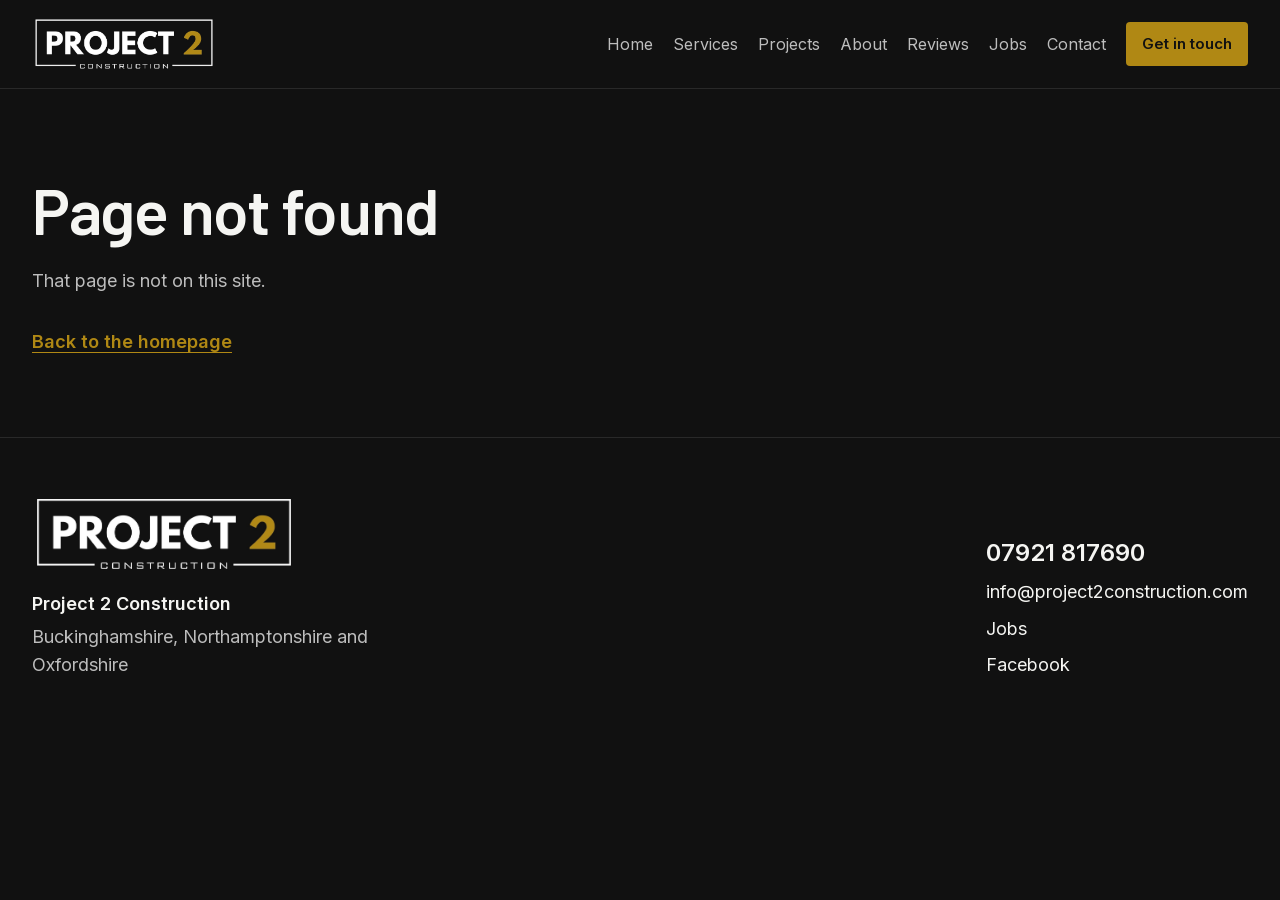
==== 404/index.html @ 6073e3bf "Project 2 Construction site" ====
<!DOCTYPE html><!--a7leS5UdLLlXq19FZs01L--><html lang="en-GB"><head><meta charSet="utf-8"/><meta name="viewport" content="width=device-width, initial-scale=1"/><link rel="preload" href="/_next/static/media/60c9b95e8d9e49be-s.p.woff2" as="font" crossorigin="" type="font/woff2"/><link rel="preload" href="/_next/static/media/6ad0344ed98ac2e9-s.p.woff2" as="font" crossorigin="" type="font/woff2"/><link rel="preload" href="/_next/static/media/e4af272ccee01ff0-s.p.woff2" as="font" crossorigin="" type="font/woff2"/><link rel="preload" as="image" href="/brand/logo-dark.jpg"/><link rel="stylesheet" href="/_next/static/css/96a11551d4cfe5c2.css" data-precedence="next"/><link rel="preload" as="script" fetchPriority="low" href="/_next/static/chunks/webpack-b774d6c717a9c587.js"/><script src="/_next/static/chunks/4bd1b696-c023c6e3521b1417.js" async=""></script><script src="/_next/static/chunks/255-2aa030c9ba2867e3.js" async=""></script><script src="/_next/static/chunks/main-app-24a0769ad9c6a9f4.js" async=""></script><script src="/_next/static/chunks/619-ba102abea3e3d0e4.js" async=""></script><script src="/_next/static/chunks/app/layout-05be1fbe1b1ef9fb.js" async=""></script><script src="/_next/static/chunks/app/page-0cb8faa4096daa12.js" async=""></script><meta name="robots" content="noindex"/><meta name="next-size-adjust" content=""/><meta name="theme-color" content="#111111"/><title>New builds, extensions and renovations | Project 2 Construction</title><meta name="description" content="Led by James and Tom, Project 2 Construction builds extensions, renovations and new builds for homeowners and commercial clients across Buckinghamshire, Northamptonshire and Oxfordshire."/><meta property="og:title" content="Project 2 Construction"/><meta property="og:description" content="Residential and commercial building work across Buckinghamshire, Northamptonshire and Oxfordshire."/><meta property="og:url" content="https://project2construction.com/"/><meta property="og:site_name" content="Project 2 Construction"/><meta property="og:locale" content="en_GB"/><meta property="og:image" content="https://project2construction.com/images/hero-stone-cottage.jpg"/><meta property="og:image:alt" content="Stone cottage with scaffolding at the front, white sash windows and a tiled roof."/><meta property="og:type" content="website"/><meta name="twitter:card" content="summary_large_image"/><meta name="twitter:title" content="Project 2 Construction"/><meta name="twitter:description" content="Residential and commercial building work across Buckinghamshire, Northamptonshire and Oxfordshire."/><meta name="twitter:image" content="https://project2construction.com/images/hero-stone-cottage.jpg"/><meta name="twitter:image:alt" content="Stone cottage with scaffolding at the front, white sash windows and a tiled roof."/><link rel="icon" href="/brand/logo-dark.jpg"/><script src="/_next/static/chunks/polyfills-42372ed130431b0a.js" noModule=""></script></head><body class="__variable_80b140 __variable_879338 antialiased"><div hidden=""><!--$--><!--/$--></div><a href="#content" class="sr-only focus:not-sr-only focus:absolute focus:left-4 focus:top-4 focus:z-[70] focus:bg-paper focus:px-4 focus:py-2 focus:text-canvas">Skip to content</a><header class="fixed inset-x-0 top-0 z-50 border-b border-white/10 bg-canvas"><div class="mx-auto flex h-[5rem] max-w-[1440px] md:h-[5.5rem] items-center justify-between gap-4 px-5 md:px-8"><a class="shrink-0" href="/"><img src="/brand/logo-dark.jpg" alt="Project 2 Construction" width="1278" height="388" class="h-12 w-auto md:h-14"/></a><nav class="hidden items-center gap-5 lg:flex" aria-label="Main"><a class="text-base text-muted hover:text-paper" href="/">Home</a><a class="text-base text-muted hover:text-paper" href="/services/">Services</a><a class="text-base text-muted hover:text-paper" href="/projects/">Projects</a><a class="text-base text-muted hover:text-paper" href="/about/">About</a><a class="text-base text-muted hover:text-paper" href="/reviews/">Reviews</a><a class="text-base text-muted hover:text-paper" href="/jobs/">Jobs</a><a class="text-base text-muted hover:text-paper" href="/contact/">Contact</a><a class="inline-flex min-h-11 items-center rounded-[4px] bg-gold px-4 text-[15px] font-semibold text-canvas hover:bg-[#c49a16]" href="/contact/">Get in touch</a></nav><button type="button" class="inline-flex min-h-11 items-center gap-2 rounded-[4px] border border-white/15 px-3 text-base font-semibold text-paper lg:hidden" aria-expanded="false" aria-controls="_R_5b_"><svg width="18" height="18" viewBox="0 0 18 18" aria-hidden="true"><path d="M3 5h12M3 9h12M3 13h12" stroke="currentColor" stroke-width="1.6"></path></svg>Menu</button></div></header><main id="content"><article class="mx-auto w-full max-w-[1440px] px-5 pb-20 pt-36 md:px-8 md:pt-44"><h1 class="font-display text-[clamp(36px,5vw,64px)] text-paper">Page not found</h1><p class="mt-6 max-w-[40ch] text-[18px] leading-[1.6] text-muted">That page is not on this site.</p><p class="mt-8"><a class="font-semibold text-gold underline underline-offset-4" href="/">Back to the homepage</a></p></article><!--$--><!--/$--></main><footer class="border-t border-white/10 bg-canvas px-5 py-14 md:px-8"><div class="mx-auto flex max-w-[1440px] flex-col gap-10 md:flex-row md:items-end md:justify-between"><div><img src="/brand/logo-dark.jpg" alt="" width="1278" height="388" class="h-16 w-auto md:h-20"/><p class="mt-4 font-semibold text-paper">Project 2 Construction</p><p class="mt-1 max-w-[36ch] text-muted">Buckinghamshire, Northamptonshire and Oxfordshire</p></div><ul class="space-y-2"><li><a href="tel:+447921817690" class="text-2xl font-semibold text-paper hover:text-gold">07921 817690</a></li><li><a href="mailto:info@project2construction.com" class="text-paper hover:text-gold">info@project2construction.com</a></li><li><a class="text-paper hover:text-gold" href="/jobs/">Jobs</a></li><li><a href="https://www.facebook.com/share/1CSErFWpfr/?mibextid=wwXIfr" class="text-paper hover:text-gold" target="_blank" rel="noreferrer">Facebook</a></li></ul></div></footer><script src="/_next/static/chunks/webpack-b774d6c717a9c587.js" id="_R_" async=""></script><script>(self.__next_f=self.__next_f||[]).push([0])</script><script>self.__next_f.push([1,"1:\"$Sreact.fragment\"\n2:I[6339,[\"619\",\"static/chunks/619-ba102abea3e3d0e4.js\",\"177\",\"static/chunks/app/layout-05be1fbe1b1ef9fb.js\"],\"Header\"]\n3:I[9766,[],\"\"]\n4:I[8924,[],\"\"]\n5:I[2619,[\"619\",\"static/chunks/619-ba102abea3e3d0e4.js\",\"974\",\"static/chunks/app/page-0cb8faa4096daa12.js\"],\"\"]\n6:I[4431,[],\"OutletBoundary\"]\n8:I[5278,[],\"AsyncMetadataOutlet\"]\na:I[4431,[],\"ViewportBoundary\"]\nc:I[4431,[],\"MetadataBoundary\"]\nd:\"$Sreact.suspense\"\nf:I[7150,[],\"\"]\n:HL[\"/_next/static/media/60c9b95e8d9e49be-s.p.woff2\",\"font\",{\"crossOrigin\":\"\",\"type\":\"font/woff2\"}]\n:HL[\"/_next/static/media/6ad0344ed98ac2e9-s.p.woff2\",\"font\",{\"crossOrigin\":\"\",\"type\":\"font/woff2\"}]\n:HL[\"/_next/static/media/e4af272ccee01ff0-s.p.woff2\",\"font\",{\"crossOrigin\":\"\",\"type\":\"font/woff2\"}]\n:HL[\"/_next/static/css/96a11551d4cfe5c2.css\",\"style\"]\n"])</script><script>self.__next_f.push([1,"0:{\"P\":null,\"b\":\"a7leS5UdLLlXq19FZs01L\",\"p\":\"\",\"c\":[\"\",\"_not-found\",\"\"],\"i\":false,\"f\":[[[\"\",{\"children\":[\"/_not-found\",{\"children\":[\"__PAGE__\",{}]}]},\"$undefined\",\"$undefined\",true],[\"\",[\"$\",\"$1\",\"c\",{\"children\":[[[\"$\",\"link\",\"0\",{\"rel\":\"stylesheet\",\"href\":\"/_next/static/css/96a11551d4cfe5c2.css\",\"precedence\":\"next\",\"crossOrigin\":\"$undefined\",\"nonce\":\"$undefined\"}]],[\"$\",\"html\",null,{\"lang\":\"en-GB\",\"children\":[\"$\",\"body\",null,{\"className\":\"__variable_80b140 __variable_879338 antialiased\",\"children\":[[\"$\",\"a\",null,{\"href\":\"#content\",\"className\":\"sr-only focus:not-sr-only focus:absolute focus:left-4 focus:top-4 focus:z-[70] focus:bg-paper focus:px-4 focus:py-2 focus:text-canvas\",\"children\":\"Skip to content\"}],[\"$\",\"$L2\",null,{}],[\"$\",\"main\",null,{\"id\":\"content\",\"children\":[\"$\",\"$L3\",null,{\"parallelRouterKey\":\"children\",\"error\":\"$undefined\",\"errorStyles\":\"$undefined\",\"errorScripts\":\"$undefined\",\"template\":[\"$\",\"$L4\",null,{}],\"templateStyles\":\"$undefined\",\"templateScripts\":\"$undefined\",\"notFound\":[[\"$\",\"article\",null,{\"className\":\"mx-auto w-full max-w-[1440px] px-5 pb-20 pt-36 md:px-8 md:pt-44\",\"children\":[[\"$\",\"h1\",null,{\"className\":\"font-display text-[clamp(36px,5vw,64px)] text-paper\",\"children\":\"Page not found\"}],[\"$\",\"p\",null,{\"className\":\"mt-6 max-w-[40ch] text-[18px] leading-[1.6] text-muted\",\"children\":\"That page is not on this site.\"}],[\"$\",\"p\",null,{\"className\":\"mt-8\",\"children\":[\"$\",\"$L5\",null,{\"href\":\"/\",\"className\":\"font-semibold text-gold underline underline-offset-4\",\"children\":\"Back to the homepage\"}]}]]}],[]],\"forbidden\":\"$undefined\",\"unauthorized\":\"$undefined\"}]}],[\"$\",\"footer\",null,{\"className\":\"border-t border-white/10 bg-canvas px-5 py-14 md:px-8\",\"children\":[\"$\",\"div\",null,{\"className\":\"mx-auto flex max-w-[1440px] flex-col gap-10 md:flex-row md:items-end md:justify-between\",\"children\":[[\"$\",\"div\",null,{\"children\":[[\"$\",\"img\",null,{\"src\":\"/brand/logo-dark.jpg\",\"alt\":\"\",\"width\":1278,\"height\":388,\"className\":\"h-16 w-auto md:h-20\"}],[\"$\",\"p\",null,{\"className\":\"mt-4 font-semibold text-paper\",\"children\":\"Project 2 Construction\"}],[\"$\",\"p\",null,{\"className\":\"mt-1 max-w-[36ch] text-muted\",\"children\":\"Buckinghamshire, Northamptonshire and Oxfordshire\"}]]}],[\"$\",\"ul\",null,{\"className\":\"space-y-2\",\"children\":[[\"$\",\"li\",null,{\"children\":[\"$\",\"a\",null,{\"href\":\"tel:+447921817690\",\"className\":\"text-2xl font-semibold text-paper hover:text-gold\",\"children\":\"07921 817690\"}]}],[\"$\",\"li\",null,{\"children\":[\"$\",\"a\",null,{\"href\":\"mailto:info@project2construction.com\",\"className\":\"text-paper hover:text-gold\",\"children\":\"info@project2construction.com\"}]}],[\"$\",\"li\",null,{\"children\":[\"$\",\"$L5\",null,{\"href\":\"/jobs\",\"className\":\"text-paper hover:text-gold\",\"children\":\"Jobs\"}]}],[\"$\",\"li\",null,{\"children\":[\"$\",\"a\",null,{\"href\":\"https://www.facebook.com/share/1CSErFWpfr/?mibextid=wwXIfr\",\"className\":\"text-paper hover:text-gold\",\"target\":\"_blank\",\"rel\":\"noreferrer\",\"children\":\"Facebook\"}]}]]}]]}]}]]}]}]]}],{\"children\":[\"/_not-found\",[\"$\",\"$1\",\"c\",{\"children\":[null,[\"$\",\"$L3\",null,{\"parallelRouterKey\":\"children\",\"error\":\"$undefined\",\"errorStyles\":\"$undefined\",\"errorScripts\":\"$undefined\",\"template\":[\"$\",\"$L4\",null,{}],\"templateStyles\":\"$undefined\",\"templateScripts\":\"$undefined\",\"notFound\":\"$undefined\",\"forbidden\":\"$undefined\",\"unauthorized\":\"$undefined\"}]]}],{\"children\":[\"__PAGE__\",[\"$\",\"$1\",\"c\",{\"children\":[[\"$\",\"article\",null,{\"className\":\"mx-auto w-full max-w-[1440px] px-5 pb-20 pt-36 md:px-8 md:pt-44\",\"children\":[[\"$\",\"h1\",null,{\"className\":\"font-display text-[clamp(36px,5vw,64px)] text-paper\",\"children\":\"Page not found\"}],[\"$\",\"p\",null,{\"className\":\"mt-6 max-w-[40ch] text-[18px] leading-[1.6] text-muted\",\"children\":\"That page is not on this site.\"}],[\"$\",\"p\",null,{\"className\":\"mt-8\",\"children\":[\"$\",\"$L5\",null,{\"href\":\"/\",\"className\":\"font-semibold text-gold underline underline-offset-4\",\"children\":\"Back to the homepage\"}]}]]}],null,[\"$\",\"$L6\",null,{\"children\":[\"$L7\",[\"$\",\"$L8\",null,{\"promise\":\"$@9\"}]]}]]}],{},null,false]},null,false]},null,false],[\"$\",\"$1\",\"h\",{\"children\":[[\"$\",\"meta\",null,{\"name\":\"robots\",\"content\":\"noindex\"}],[[\"$\",\"$La\",null,{\"children\":\"$Lb\"}],[\"$\",\"meta\",null,{\"name\":\"next-size-adjust\",\"content\":\"\"}]],[\"$\",\"$Lc\",null,{\"children\":[\"$\",\"div\",null,{\"hidden\":true,\"children\":[\"$\",\"$d\",null,{\"fallback\":null,\"children\":\"$Le\"}]}]}]]}],false]],\"m\":\"$undefined\",\"G\":[\"$f\",[]],\"s\":false,\"S\":true}\n"])</script><script>self.__next_f.push([1,"b:[[\"$\",\"meta\",\"0\",{\"charSet\":\"utf-8\"}],[\"$\",\"meta\",\"1\",{\"name\":\"viewport\",\"content\":\"width=device-width, initial-scale=1\"}],[\"$\",\"meta\",\"2\",{\"name\":\"theme-color\",\"content\":\"#111111\"}]]\n7:null\n"])</script><script>self.__next_f.push([1,"10:I[622,[],\"IconMark\"]\n"])</script><script>self.__next_f.push([1,"9:{\"metadata\":[[\"$\",\"title\",\"0\",{\"children\":\"New builds, extensions and renovations | Project 2 Construction\"}],[\"$\",\"meta\",\"1\",{\"name\":\"description\",\"content\":\"Led by James and Tom, Project 2 Construction builds extensions, renovations and new builds for homeowners and commercial clients across Buckinghamshire, Northamptonshire and Oxfordshire.\"}],[\"$\",\"meta\",\"2\",{\"property\":\"og:title\",\"content\":\"Project 2 Construction\"}],[\"$\",\"meta\",\"3\",{\"property\":\"og:description\",\"content\":\"Residential and commercial building work across Buckinghamshire, Northamptonshire and Oxfordshire.\"}],[\"$\",\"meta\",\"4\",{\"property\":\"og:url\",\"content\":\"https://project2construction.com/\"}],[\"$\",\"meta\",\"5\",{\"property\":\"og:site_name\",\"content\":\"Project 2 Construction\"}],[\"$\",\"meta\",\"6\",{\"property\":\"og:locale\",\"content\":\"en_GB\"}],[\"$\",\"meta\",\"7\",{\"property\":\"og:image\",\"content\":\"https://project2construction.com/images/hero-stone-cottage.jpg\"}],[\"$\",\"meta\",\"8\",{\"property\":\"og:image:alt\",\"content\":\"Stone cottage with scaffolding at the front, white sash windows and a tiled roof.\"}],[\"$\",\"meta\",\"9\",{\"property\":\"og:type\",\"content\":\"website\"}],[\"$\",\"meta\",\"10\",{\"name\":\"twitter:card\",\"content\":\"summary_large_image\"}],[\"$\",\"meta\",\"11\",{\"name\":\"twitter:title\",\"content\":\"Project 2 Construction\"}],[\"$\",\"meta\",\"12\",{\"name\":\"twitter:description\",\"content\":\"Residential and commercial building work across Buckinghamshire, Northamptonshire and Oxfordshire.\"}],[\"$\",\"meta\",\"13\",{\"name\":\"twitter:image\",\"content\":\"https://project2construction.com/images/hero-stone-cottage.jpg\"}],[\"$\",\"meta\",\"14\",{\"name\":\"twitter:image:alt\",\"content\":\"Stone cottage with scaffolding at the front, white sash windows and a tiled roof.\"}],[\"$\",\"link\",\"15\",{\"rel\":\"icon\",\"href\":\"/brand/logo-dark.jpg\"}],[\"$\",\"$L10\",\"16\",{}]],\"error\":null,\"digest\":\"$undefined\"}\n"])</script><script>self.__next_f.push([1,"e:\"$9:metadata\"\n"])</script></body></html>
---- _next/static/css/96a11551d4cfe5c2.css ----
@font-face{font-family:Inter;font-style:normal;font-weight:400;font-display:swap;src:url(/_next/static/media/ba9851c3c22cd980-s.woff2) format("woff2");unicode-range:u+0460-052f,u+1c80-1c8a,u+20b4,u+2de0-2dff,u+a640-a69f,u+fe2e-fe2f}@font-face{font-family:Inter;font-style:normal;font-weight:400;font-display:swap;src:url(/_next/static/media/21350d82a1f187e9-s.woff2) format("woff2");unicode-range:u+0301,u+0400-045f,u+0490-0491,u+04b0-04b1,u+2116}@font-face{font-family:Inter;font-style:normal;font-weight:400;font-display:swap;src:url(/_next/static/media/c5fe6dc8356a8c31-s.woff2) format("woff2");unicode-range:u+1f??}@font-face{font-family:Inter;font-style:normal;font-weight:400;font-display:swap;src:url(/_next/static/media/19cfc7226ec3afaa-s.woff2) format("woff2");unicode-range:u+0370-0377,u+037a-037f,u+0384-038a,u+038c,u+038e-03a1,u+03a3-03ff}@font-face{font-family:Inter;font-style:normal;font-weight:400;font-display:swap;src:url(/_next/static/media/df0a9ae256c0569c-s.woff2) format("woff2");unicode-range:u+0102-0103,u+0110-0111,u+0128-0129,u+0168-0169,u+01a0-01a1,u+01af-01b0,u+0300-0301,u+0303-0304,u+0308-0309,u+0323,u+0329,u+1ea0-1ef9,u+20ab}@font-face{font-family:Inter;font-style:normal;font-weight:400;font-display:swap;src:url(/_next/static/media/8e9860b6e62d6359-s.woff2) format("woff2");unicode-range:u+0100-02ba,u+02bd-02c5,u+02c7-02cc,u+02ce-02d7,u+02dd-02ff,u+0304,u+0308,u+0329,u+1d00-1dbf,u+1e00-1e9f,u+1ef2-1eff,u+2020,u+20a0-20ab,u+20ad-20c4,u+2113,u+2c60-2c7f,u+a720-a7ff}@font-face{font-family:Inter;font-style:normal;font-weight:400;font-display:swap;src:url(/_next/static/media/e4af272ccee01ff0-s.p.woff2) format("woff2");unicode-range:u+00??,u+0131,u+0152-0153,u+02bb-02bc,u+02c6,u+02da,u+02dc,u+0304,u+0308,u+0329,u+2000-206f,u+20ac,u+2122,u+2191,u+2193,u+2212,u+2215,u+feff,u+fffd}@font-face{font-family:Inter;font-style:normal;font-weight:600;font-display:swap;src:url(/_next/static/media/ba9851c3c22cd980-s.woff2) format("woff2");unicode-range:u+0460-052f,u+1c80-1c8a,u+20b4,u+2de0-2dff,u+a640-a69f,u+fe2e-fe2f}@font-face{font-family:Inter;font-style:normal;font-weight:600;font-display:swap;src:url(/_next/static/media/21350d82a1f187e9-s.woff2) format("woff2");unicode-range:u+0301,u+0400-045f,u+0490-0491,u+04b0-04b1,u+2116}@font-face{font-family:Inter;font-style:normal;font-weight:600;font-display:swap;src:url(/_next/static/media/c5fe6dc8356a8c31-s.woff2) format("woff2");unicode-range:u+1f??}@font-face{font-family:Inter;font-style:normal;font-weight:600;font-display:swap;src:url(/_next/static/media/19cfc7226ec3afaa-s.woff2) format("woff2");unicode-range:u+0370-0377,u+037a-037f,u+0384-038a,u+038c,u+038e-03a1,u+03a3-03ff}@font-face{font-family:Inter;font-style:normal;font-weight:600;font-display:swap;src:url(/_next/static/media/df0a9ae256c0569c-s.woff2) format("woff2");unicode-range:u+0102-0103,u+0110-0111,u+0128-0129,u+0168-0169,u+01a0-01a1,u+01af-01b0,u+0300-0301,u+0303-0304,u+0308-0309,u+0323,u+0329,u+1ea0-1ef9,u+20ab}@font-face{font-family:Inter;font-style:normal;font-weight:600;font-display:swap;src:url(/_next/static/media/8e9860b6e62d6359-s.woff2) format("woff2");unicode-range:u+0100-02ba,u+02bd-02c5,u+02c7-02cc,u+02ce-02d7,u+02dd-02ff,u+0304,u+0308,u+0329,u+1d00-1dbf,u+1e00-1e9f,u+1ef2-1eff,u+2020,u+20a0-20ab,u+20ad-20c4,u+2113,u+2c60-2c7f,u+a720-a7ff}@font-face{font-family:Inter;font-style:normal;font-weight:600;font-display:swap;src:url(/_next/static/media/e4af272ccee01ff0-s.p.woff2) format("woff2");unicode-range:u+00??,u+0131,u+0152-0153,u+02bb-02bc,u+02c6,u+02da,u+02dc,u+0304,u+0308,u+0329,u+2000-206f,u+20ac,u+2122,u+2191,u+2193,u+2212,u+2215,u+feff,u+fffd}@font-face{font-family:Inter;font-style:normal;font-weight:700;font-display:swap;src:url(/_next/static/media/ba9851c3c22cd980-s.woff2) format("woff2");unicode-range:u+0460-052f,u+1c80-1c8a,u+20b4,u+2de0-2dff,u+a640-a69f,u+fe2e-fe2f}@font-face{font-family:Inter;font-style:normal;font-weight:700;font-display:swap;src:url(/_next/static/media/21350d82a1f187e9-s.woff2) format("woff2");unicode-range:u+0301,u+0400-045f,u+0490-0491,u+04b0-04b1,u+2116}@font-face{font-family:Inter;font-style:normal;font-weight:700;font-display:swap;src:url(/_next/static/media/c5fe6dc8356a8c31-s.woff2) format("woff2");unicode-range:u+1f??}@font-face{font-family:Inter;font-style:normal;font-weight:700;font-display:swap;src:url(/_next/static/media/19cfc7226ec3afaa-s.woff2) format("woff2");unicode-range:u+0370-0377,u+037a-037f,u+0384-038a,u+038c,u+038e-03a1,u+03a3-03ff}@font-face{font-family:Inter;font-style:normal;font-weight:700;font-display:swap;src:url(/_next/static/media/df0a9ae256c0569c-s.woff2) format("woff2");unicode-range:u+0102-0103,u+0110-0111,u+0128-0129,u+0168-0169,u+01a0-01a1,u+01af-01b0,u+0300-0301,u+0303-0304,u+0308-0309,u+0323,u+0329,u+1ea0-1ef9,u+20ab}@font-face{font-family:Inter;font-style:normal;font-weight:700;font-display:swap;src:url(/_next/static/media/8e9860b6e62d6359-s.woff2) format("woff2");unicode-range:u+0100-02ba,u+02bd-02c5,u+02c7-02cc,u+02ce-02d7,u+02dd-02ff,u+0304,u+0308,u+0329,u+1d00-1dbf,u+1e00-1e9f,u+1ef2-1eff,u+2020,u+20a0-20ab,u+20ad-20c4,u+2113,u+2c60-2c7f,u+a720-a7ff}@font-face{font-family:Inter;font-style:normal;font-weight:700;font-display:swap;src:url(/_next/static/media/e4af272ccee01ff0-s.p.woff2) format("woff2");unicode-range:u+00??,u+0131,u+0152-0153,u+02bb-02bc,u+02c6,u+02da,u+02dc,u+0304,u+0308,u+0329,u+2000-206f,u+20ac,u+2122,u+2191,u+2193,u+2212,u+2215,u+feff,u+fffd}@font-face{font-family:Inter Fallback;src:local("Arial");ascent-override:90.44%;descent-override:22.52%;line-gap-override:0.00%;size-adjust:107.12%}.__className_80b140{font-family:Inter,Inter Fallback;font-style:normal}.__variable_80b140{--font-inter:"Inter","Inter Fallback"}@font-face{font-family:Barlow;font-style:normal;font-weight:600;font-display:swap;src:url(/_next/static/media/7816b93d847886e9-s.woff2) format("woff2");unicode-range:u+0102-0103,u+0110-0111,u+0128-0129,u+0168-0169,u+01a0-01a1,u+01af-01b0,u+0300-0301,u+0303-0304,u+0308-0309,u+0323,u+0329,u+1ea0-1ef9,u+20ab}@font-face{font-family:Barlow;font-style:normal;font-weight:600;font-display:swap;src:url(/_next/static/media/ea06843a6d8e9ab3-s.woff2) format("woff2");unicode-range:u+0100-02ba,u+02bd-02c5,u+02c7-02cc,u+02ce-02d7,u+02dd-02ff,u+0304,u+0308,u+0329,u+1d00-1dbf,u+1e00-1e9f,u+1ef2-1eff,u+2020,u+20a0-20ab,u+20ad-20c4,u+2113,u+2c60-2c7f,u+a720-a7ff}@font-face{font-family:Barlow;font-style:normal;font-weight:600;font-display:swap;src:url(/_next/static/media/60c9b95e8d9e49be-s.p.woff2) format("woff2");unicode-range:u+00??,u+0131,u+0152-0153,u+02bb-02bc,u+02c6,u+02da,u+02dc,u+0304,u+0308,u+0329,u+2000-206f,u+20ac,u+2122,u+2191,u+2193,u+2212,u+2215,u+feff,u+fffd}@font-face{font-family:Barlow;font-style:normal;font-weight:700;font-display:swap;src:url(/_next/static/media/1e6ec62843814326-s.woff2) format("woff2");unicode-range:u+0102-0103,u+0110-0111,u+0128-0129,u+0168-0169,u+01a0-01a1,u+01af-01b0,u+0300-0301,u+0303-0304,u+0308-0309,u+0323,u+0329,u+1ea0-1ef9,u+20ab}@font-face{font-family:Barlow;font-style:normal;font-weight:700;font-display:swap;src:url(/_next/static/media/a8bcd0492b5976ee-s.woff2) format("woff2");unicode-range:u+0100-02ba,u+02bd-02c5,u+02c7-02cc,u+02ce-02d7,u+02dd-02ff,u+0304,u+0308,u+0329,u+1d00-1dbf,u+1e00-1e9f,u+1ef2-1eff,u+2020,u+20a0-20ab,u+20ad-20c4,u+2113,u+2c60-2c7f,u+a720-a7ff}@font-face{font-family:Barlow;font-style:normal;font-weight:700;font-display:swap;src:url(/_next/static/media/6ad0344ed98ac2e9-s.p.woff2) format("woff2");unicode-range:u+00??,u+0131,u+0152-0153,u+02bb-02bc,u+02c6,u+02da,u+02dc,u+0304,u+0308,u+0329,u+2000-206f,u+20ac,u+2122,u+2191,u+2193,u+2212,u+2215,u+feff,u+fffd}@font-face{font-family:Barlow Fallback;src:local("Arial");ascent-override:103.43%;descent-override:20.69%;line-gap-override:0.00%;size-adjust:96.68%}.__className_879338{font-family:Barlow,Barlow Fallback;font-style:normal}.__variable_879338{--font-barlow:"Barlow","Barlow Fallback"}

/*! tailwindcss v4.3.3 | MIT License | https://tailwindcss.com */@layer properties{@supports (((-webkit-hyphens:none)) and (not (margin-trim:inline))) or ((-moz-orient:inline) and (not (color:rgb(from red r g b)))){*,::backdrop,:after,:before{--tw-space-y-reverse:0;--tw-border-style:solid;--tw-gradient-position:initial;--tw-gradient-from:#0000;--tw-gradient-via:#0000;--tw-gradient-to:#0000;--tw-gradient-stops:initial;--tw-gradient-via-stops:initial;--tw-gradient-from-position:0%;--tw-gradient-via-position:50%;--tw-gradient-to-position:100%;--tw-leading:initial;--tw-font-weight:initial;--tw-outline-style:solid}}}@layer theme{:host,:root{--font-mono:ui-monospace,SFMono-Regular,Menlo,Monaco,Consolas,"Liberation Mono","Courier New",monospace;--color-black:#000;--color-white:#fff;--spacing:.25rem;--container-5xl:64rem;--text-sm:.875rem;--text-sm--line-height:calc(1.25 / .875);--text-base:1rem;--text-base--line-height:calc(1.5 / 1);--text-2xl:1.5rem;--text-2xl--line-height:calc(2 / 1.5);--font-weight-semibold:600;--leading-relaxed:1.625;--default-font-family:var(--font-inter),ui-sans-serif,system-ui,sans-serif;--default-mono-font-family:var(--font-mono)}}@layer base{*,::backdrop,:after,:before{box-sizing:border-box;border:0 solid;margin:0;padding:0}::file-selector-button{box-sizing:border-box;border:0 solid;margin:0;padding:0}:host,html{-webkit-text-size-adjust:100%;tab-size:4;line-height:1.5;font-family:var(--default-font-family,-apple-system,BlinkMacSystemFont,"Segoe UI",Roboto,"Helvetica Neue","Noto Sans",Arial,sans-serif,"Apple Color Emoji","Segoe UI Emoji","Segoe UI Symbol","Noto Color Emoji");font-feature-settings:var(--default-font-feature-settings,normal);font-variation-settings:var(--default-font-variation-settings,normal);-webkit-tap-highlight-color:transparent}hr{height:0;color:inherit;border-top-width:1px}abbr:where([title]){-webkit-text-decoration:underline dotted;text-decoration:underline dotted}h1,h2,h3,h4,h5,h6{font-size:inherit;font-weight:inherit}a{color:inherit;-webkit-text-decoration:inherit;text-decoration:inherit}b,strong{font-weight:bolder}code,kbd,pre,samp{font-family:var(--default-mono-font-family,ui-monospace,SFMono-Regular,Menlo,Monaco,Consolas,"Liberation Mono","Courier New",monospace);font-feature-settings:var(--default-mono-font-feature-settings,normal);font-variation-settings:var(--default-mono-font-variation-settings,normal);font-size:1em}small{font-size:80%}sub,sup{vertical-align:baseline;font-size:75%;line-height:0;position:relative}sub{bottom:-.25em}sup{top:-.5em}table{text-indent:0;border-color:inherit;border-collapse:collapse}:-moz-focusring:where(:not(iframe)){outline:auto}progress{vertical-align:baseline}summary{display:list-item}menu,ol,ul{list-style:none}audio,canvas,embed,iframe,img,object,svg,video{vertical-align:middle;display:block}img,video{max-width:100%;height:auto}button,input,optgroup,select,textarea{font:inherit;font-feature-settings:inherit;font-variation-settings:inherit;letter-spacing:inherit;color:inherit;opacity:1;background-color:#0000;border-radius:0}::file-selector-button{font:inherit;font-feature-settings:inherit;font-variation-settings:inherit;letter-spacing:inherit;color:inherit;opacity:1;background-color:#0000;border-radius:0}:where(select:is([multiple],[size])) optgroup{font-weight:bolder}:where(select:is([multiple],[size])) optgroup option{padding-inline-start:20px}::file-selector-button{margin-inline-end:4px}::placeholder{opacity:1}@supports (not ((-webkit-appearance:-apple-pay-button))) or (contain-intrinsic-size:1px){::placeholder{color:currentColor}@supports (color:color-mix(in lab,red,red)){::placeholder{color:color-mix(in oklab,currentcolor 50%,transparent)}}}textarea{resize:vertical}::-webkit-search-decoration{-webkit-appearance:none}::-webkit-date-and-time-value{min-height:1lh;text-align:inherit}::-webkit-datetime-edit{display:inline-flex}::-webkit-datetime-edit-fields-wrapper{padding:0}::-webkit-datetime-edit,::-webkit-datetime-edit-year-field{padding-block:0}::-webkit-datetime-edit-day-field,::-webkit-datetime-edit-month-field{padding-block:0}::-webkit-datetime-edit-hour-field,::-webkit-datetime-edit-minute-field{padding-block:0}::-webkit-datetime-edit-millisecond-field,::-webkit-datetime-edit-second-field{padding-block:0}::-webkit-datetime-edit-meridiem-field{padding-block:0}::-webkit-calendar-picker-indicator{line-height:1}:-moz-ui-invalid{box-shadow:none}button,input:where([type=button],[type=reset],[type=submit]){appearance:button}::file-selector-button{appearance:button}::-webkit-inner-spin-button,::-webkit-outer-spin-button{height:auto}[hidden]:where(:not([hidden=until-found])){display:none!important}}@layer components;@layer utilities{.sr-only{clip-path:inset(50%);white-space:nowrap;border-width:0;width:1px;height:1px;margin:-1px;padding:0;overflow:hidden}.absolute,.sr-only{position:absolute}.fixed{position:fixed}.relative{position:relative}.static{position:static}.inset-0{inset:0}.inset-x-0{inset-inline:0}.top-0{top:0}.top-\[5rem\]{top:5rem}.bottom-0{bottom:0}.z-40{z-index:40}.z-50{z-index:50}.z-\[60\]{z-index:60}.order-1{order:1}.order-2{order:2}.mx-auto{margin-inline:auto}.mt-1{margin-top:var(--spacing)}.mt-2{margin-top:calc(var(--spacing) * 2)}.mt-3{margin-top:calc(var(--spacing) * 3)}.mt-4{margin-top:calc(var(--spacing) * 4)}.mt-5{margin-top:calc(var(--spacing) * 5)}.mt-6{margin-top:calc(var(--spacing) * 6)}.mt-8{margin-top:calc(var(--spacing) * 8)}.mt-10{margin-top:calc(var(--spacing) * 10)}.mt-12{margin-top:calc(var(--spacing) * 12)}.mt-14{margin-top:calc(var(--spacing) * 14)}.mt-auto{margin-top:auto}.mb-2{margin-bottom:calc(var(--spacing) * 2)}.mb-3{margin-bottom:calc(var(--spacing) * 3)}.mb-8{margin-bottom:calc(var(--spacing) * 8)}.block{display:block}.contents{display:contents}.flex{display:flex}.grid{display:grid}.hidden{display:none}.inline-block{display:inline-block}.inline-flex{display:inline-flex}.table{display:table}.aspect-\[4\/3\]{aspect-ratio:4/3}.aspect-\[4\/5\]{aspect-ratio:4/5}.aspect-\[16\/9\]{aspect-ratio:16/9}.aspect-square{aspect-ratio:1}.h-12{height:calc(var(--spacing) * 12)}.h-16{height:calc(var(--spacing) * 16)}.h-\[5rem\]{height:5rem}.h-auto{height:auto}.h-full{height:100%}.max-h-\[70vh\]{max-height:70vh}.max-h-\[72vh\]{max-height:72vh}.max-h-\[80vh\]{max-height:80vh}.max-h-full{max-height:100%}.min-h-11{min-height:calc(var(--spacing) * 11)}.min-h-12{min-height:calc(var(--spacing) * 12)}.min-h-\[62svh\]{min-height:62svh}.min-h-\[72svh\]{min-height:72svh}.min-h-\[78svh\]{min-height:78svh}.min-h-\[88svh\]{min-height:88svh}.min-h-\[100svh\]{min-height:100svh}.w-\[360px\]{width:360px}.w-\[min\(70vw\,560px\)\]{width:min(70vw,560px)}.w-auto{width:auto}.w-full{width:100%}.max-w-5xl{max-width:var(--container-5xl)}.max-w-\[12em\]{max-width:12em}.max-w-\[14ch\]{max-width:14ch}.max-w-\[16ch\]{max-width:16ch}.max-w-\[18ch\]{max-width:18ch}.max-w-\[36ch\]{max-width:36ch}.max-w-\[40ch\]{max-width:40ch}.max-w-\[42ch\]{max-width:42ch}.max-w-\[46ch\]{max-width:46ch}.max-w-\[52ch\]{max-width:52ch}.max-w-\[58ch\]{max-width:58ch}.max-w-\[60ch\]{max-width:60ch}.max-w-\[62ch\]{max-width:62ch}.max-w-\[65ch\]{max-width:65ch}.max-w-\[68ch\]{max-width:68ch}.max-w-\[760px\]{max-width:760px}.max-w-\[820px\]{max-width:820px}.max-w-\[1240px\]{max-width:1240px}.max-w-\[1440px\]{max-width:1440px}.shrink-0{flex-shrink:0}.resize-y{resize:vertical}.scroll-mt-28{scroll-margin-top:calc(var(--spacing) * 28)}.grid-cols-1{grid-template-columns:repeat(1,minmax(0,1fr))}.grid-cols-4{grid-template-columns:repeat(4,minmax(0,1fr))}.flex-col{flex-direction:column}.items-center{align-items:center}.items-start{align-items:flex-start}.justify-between{justify-content:space-between}.justify-center{justify-content:center}.justify-end{justify-content:flex-end}.gap-1{gap:var(--spacing)}.gap-2{gap:calc(var(--spacing) * 2)}.gap-3{gap:calc(var(--spacing) * 3)}.gap-4{gap:calc(var(--spacing) * 4)}.gap-5{gap:calc(var(--spacing) * 5)}.gap-6{gap:calc(var(--spacing) * 6)}.gap-8{gap:calc(var(--spacing) * 8)}.gap-10{gap:calc(var(--spacing) * 10)}.gap-12{gap:calc(var(--spacing) * 12)}:where(.space-y-2>:not(:last-child)){--tw-space-y-reverse:0;margin-block-start:calc(calc(var(--spacing) * 2) * var(--tw-space-y-reverse));margin-block-end:calc(calc(var(--spacing) * 2) * calc(1 - var(--tw-space-y-reverse)))}:where(.space-y-4>:not(:last-child)){--tw-space-y-reverse:0;margin-block-start:calc(calc(var(--spacing) * 4) * var(--tw-space-y-reverse));margin-block-end:calc(calc(var(--spacing) * 4) * calc(1 - var(--tw-space-y-reverse)))}:where(.space-y-5>:not(:last-child)){--tw-space-y-reverse:0;margin-block-start:calc(calc(var(--spacing) * 5) * var(--tw-space-y-reverse));margin-block-end:calc(calc(var(--spacing) * 5) * calc(1 - var(--tw-space-y-reverse)))}.overflow-hidden{overflow:hidden}.overflow-y-auto{overflow-y:auto}.rounded-\[4px\]{border-radius:4px}.border{border-style:var(--tw-border-style);border-width:1px}.border-t{border-top-style:var(--tw-border-style);border-top-width:1px}.border-b{border-bottom-style:var(--tw-border-style);border-bottom-width:1px}.border-black\/10{border-color:#0000001a}@supports (color:color-mix(in lab,red,red)){.border-black\/10{border-color:color-mix(in oklab,var(--color-black) 10%,transparent)}}.border-paper{border-color:#f5f5f2}.border-white\/10{border-color:#ffffff1a}@supports (color:color-mix(in lab,red,red)){.border-white\/10{border-color:color-mix(in oklab,var(--color-white) 10%,transparent)}}.border-white\/15{border-color:#ffffff26}@supports (color:color-mix(in lab,red,red)){.border-white\/15{border-color:color-mix(in oklab,var(--color-white) 15%,transparent)}}.bg-\[\#e7e4de\]{background-color:#e7e4de}.bg-black{background-color:var(--color-black)}.bg-black\/92{background-color:#000000eb}@supports (color:color-mix(in lab,red,red)){.bg-black\/92{background-color:color-mix(in oklab,var(--color-black) 92%,transparent)}}.bg-canvas{background-color:#111}.bg-gold{background-color:#b08814}.bg-panel{background-color:#202020}.bg-paper{background-color:#f5f5f2}.bg-transparent{background-color:#0000}.bg-gradient-to-t{--tw-gradient-position:to top in oklab;background-image:linear-gradient(var(--tw-gradient-stops))}.from-\[\#111111\]{--tw-gradient-from:#111;--tw-gradient-stops:var(--tw-gradient-via-stops,var(--tw-gradient-position),var(--tw-gradient-from) var(--tw-gradient-from-position),var(--tw-gradient-to) var(--tw-gradient-to-position))}.from-20\%{--tw-gradient-from-position:20%}.via-\[\#111111\]\/75{--tw-gradient-via:oklab(17.7638% -2.23517e-8 0/.75);--tw-gradient-via-stops:var(--tw-gradient-position),var(--tw-gradient-from) var(--tw-gradient-from-position),var(--tw-gradient-via) var(--tw-gradient-via-position),var(--tw-gradient-to) var(--tw-gradient-to-position);--tw-gradient-stops:var(--tw-gradient-via-stops)}.to-transparent{--tw-gradient-to:transparent;--tw-gradient-stops:var(--tw-gradient-via-stops,var(--tw-gradient-position),var(--tw-gradient-from) var(--tw-gradient-from-position),var(--tw-gradient-to) var(--tw-gradient-to-position))}.object-contain{object-fit:contain}.object-cover{object-fit:cover}.object-\[center_28\%\]{object-position:center 28%}.object-\[center_42\%\]{object-position:center 42%}.object-center{object-position:center}.p-4{padding:calc(var(--spacing) * 4)}.p-5{padding:calc(var(--spacing) * 5)}.p-6{padding:calc(var(--spacing) * 6)}.px-3{padding-inline:calc(var(--spacing) * 3)}.px-4{padding-inline:calc(var(--spacing) * 4)}.px-5{padding-inline:calc(var(--spacing) * 5)}.py-3{padding-block:calc(var(--spacing) * 3)}.py-4{padding-block:calc(var(--spacing) * 4)}.py-6{padding-block:calc(var(--spacing) * 6)}.py-8{padding-block:calc(var(--spacing) * 8)}.py-10{padding-block:calc(var(--spacing) * 10)}.py-12{padding-block:calc(var(--spacing) * 12)}.py-14{padding-block:calc(var(--spacing) * 14)}.pt-6{padding-top:calc(var(--spacing) * 6)}.pt-10{padding-top:calc(var(--spacing) * 10)}.pt-12{padding-top:calc(var(--spacing) * 12)}.pt-24{padding-top:calc(var(--spacing) * 24)}.pt-28{padding-top:calc(var(--spacing) * 28)}.pt-32{padding-top:calc(var(--spacing) * 32)}.pt-36{padding-top:calc(var(--spacing) * 36)}.pb-2{padding-bottom:calc(var(--spacing) * 2)}.pb-4{padding-bottom:calc(var(--spacing) * 4)}.pb-8{padding-bottom:calc(var(--spacing) * 8)}.pb-10{padding-bottom:calc(var(--spacing) * 10)}.pb-12{padding-bottom:calc(var(--spacing) * 12)}.pb-14{padding-bottom:calc(var(--spacing) * 14)}.pb-16{padding-bottom:calc(var(--spacing) * 16)}.pb-20{padding-bottom:calc(var(--spacing) * 20)}.font-display{font-family:var(--font-barlow),"Helvetica Neue",Arial,sans-serif}.text-2xl{font-size:var(--text-2xl);line-height:var(--tw-leading,var(--text-2xl--line-height))}.text-base{font-size:var(--text-base);line-height:var(--tw-leading,var(--text-base--line-height))}.text-sm{font-size:var(--text-sm);line-height:var(--tw-leading,var(--text-sm--line-height))}.text-\[15px\]{font-size:15px}.text-\[18px\]{font-size:18px}.text-\[20px\]{font-size:20px}.text-\[22px\]{font-size:22px}.text-\[28px\]{font-size:28px}.text-\[32px\]{font-size:32px}.text-\[clamp\(28px\,3\.4vw\,44px\)\]{font-size:clamp(28px,3.4vw,44px)}.text-\[clamp\(28px\,3vw\,40px\)\]{font-size:clamp(28px,3vw,40px)}.text-\[clamp\(32px\,4vw\,48px\)\]{font-size:clamp(32px,4vw,48px)}.text-\[clamp\(36px\,5vw\,64px\)\]{font-size:clamp(36px,5vw,64px)}.text-\[clamp\(40px\,5\.4vw\,72px\)\]{font-size:clamp(40px,5.4vw,72px)}.leading-\[1\.6\]{--tw-leading:1.6;line-height:1.6}.leading-\[1\.45\]{--tw-leading:1.45;line-height:1.45}.leading-relaxed{--tw-leading:var(--leading-relaxed);line-height:var(--leading-relaxed)}.font-semibold{--tw-font-weight:var(--font-weight-semibold);font-weight:var(--font-weight-semibold)}.break-all{word-break:break-all}.text-\[\#1a1a1a\]{color:#1a1a1a}.text-\[\#3a3834\]{color:#3a3834}.text-\[\#4a4844\]{color:#4a4844}.text-\[\#f0b4b4\]{color:#f0b4b4}.text-canvas{color:#111}.text-gold{color:#b08814}.text-muted{color:#bdbdbd}.text-paper{color:#f5f5f2}.text-paper\/50{color:oklab(96.9317% -.00112575 .00380677/.5)}.text-paper\/80{color:oklab(96.9317% -.00112575 .00380677/.8)}.underline{text-decoration-line:underline}.decoration-gold\/40{text-decoration-color:oklab(64.7427% .00720531 .127454/.4)}.underline-offset-4{text-underline-offset:4px}.antialiased{-webkit-font-smoothing:antialiased;-moz-osx-font-smoothing:grayscale}.outline-offset-2{outline-offset:2px}@media (hover:hover){.group-hover\:text-gold:is(:where(.group):hover *){color:#b08814}.hover\:bg-\[\#c49a16\]:hover{background-color:#c49a16}.hover\:bg-paper:hover{background-color:#f5f5f2}.hover\:text-canvas:hover{color:#111}.hover\:text-gold:hover{color:#b08814}.hover\:text-paper:hover{color:#f5f5f2}.hover\:decoration-gold:hover{text-decoration-color:#b08814}.hover\:outline:hover{outline-style:var(--tw-outline-style);outline-width:1px}.hover\:outline-2:hover{outline-style:var(--tw-outline-style);outline-width:2px}.hover\:outline-gold:hover{outline-color:#b08814}}.focus\:not-sr-only:focus{clip-path:none;white-space:normal;width:auto;height:auto;margin:0;padding:0;position:static;overflow:visible}.focus\:absolute:focus{position:absolute}.focus\:top-4:focus{top:calc(var(--spacing) * 4)}.focus\:left-4:focus{left:calc(var(--spacing) * 4)}.focus\:z-\[70\]:focus{z-index:70}.focus\:bg-paper:focus{background-color:#f5f5f2}.focus\:px-4:focus{padding-inline:calc(var(--spacing) * 4)}.focus\:py-2:focus{padding-block:calc(var(--spacing) * 2)}.focus\:text-canvas:focus{color:#111}.focus-visible\:outline-\[\#1a1a1a\]:focus-visible{outline-color:#1a1a1a}.disabled\:opacity-60:disabled{opacity:.6}@media (min-width:40rem){.sm\:col-span-2{grid-column:span 2/span 2}.sm\:grid-cols-2{grid-template-columns:repeat(2,minmax(0,1fr))}.sm\:grid-cols-5{grid-template-columns:repeat(5,minmax(0,1fr))}.sm\:grid-cols-\[9rem_1fr\]{grid-template-columns:9rem 1fr}.sm\:flex-row{flex-direction:row}.sm\:items-center{align-items:center}.sm\:gap-6{gap:calc(var(--spacing) * 6)}}@media (min-width:48rem){.md\:top-\[5\.5rem\]{top:5.5rem}.md\:mb-10{margin-bottom:calc(var(--spacing) * 10)}.md\:h-14{height:calc(var(--spacing) * 14)}.md\:h-20{height:calc(var(--spacing) * 20)}.md\:h-\[5\.5rem\]{height:5.5rem}.md\:flex-row{flex-direction:row}.md\:items-end{align-items:flex-end}.md\:justify-between{justify-content:space-between}.md\:p-8{padding:calc(var(--spacing) * 8)}.md\:px-8{padding-inline:calc(var(--spacing) * 8)}.md\:py-14{padding-block:calc(var(--spacing) * 14)}.md\:py-16{padding-block:calc(var(--spacing) * 16)}.md\:pt-16{padding-top:calc(var(--spacing) * 16)}.md\:pt-28{padding-top:calc(var(--spacing) * 28)}.md\:pt-36{padding-top:calc(var(--spacing) * 36)}.md\:pt-40{padding-top:calc(var(--spacing) * 40)}.md\:pt-44{padding-top:calc(var(--spacing) * 44)}.md\:pb-16{padding-bottom:calc(var(--spacing) * 16)}.md\:text-\[22px\]{font-size:22px}.md\:text-\[40px\]{font-size:40px}}@media (min-width:64rem){.lg\:order-1{order:1}.lg\:order-2{order:2}.lg\:col-span-3{grid-column:span 3/span 3}.lg\:col-span-5{grid-column:span 5/span 5}.lg\:col-span-7{grid-column:span 7/span 7}.lg\:block{display:block}.lg\:flex{display:flex}.lg\:hidden{display:none}.lg\:aspect-\[4\/3\]{aspect-ratio:4/3}.lg\:min-h-0{min-height:0}.lg\:min-h-\[78svh\]{min-height:78svh}.lg\:min-h-\[100svh\]{min-height:100svh}.lg\:grid-cols-2{grid-template-columns:repeat(2,minmax(0,1fr))}.lg\:grid-cols-3{grid-template-columns:repeat(3,minmax(0,1fr))}.lg\:grid-cols-6{grid-template-columns:repeat(6,minmax(0,1fr))}.lg\:grid-cols-12{grid-template-columns:repeat(12,minmax(0,1fr))}.lg\:grid-cols-\[5fr_7fr\]{grid-template-columns:5fr 7fr}.lg\:grid-cols-\[7fr_5fr\]{grid-template-columns:7fr 5fr}.lg\:grid-rows-2{grid-template-rows:repeat(2,minmax(0,1fr))}.lg\:items-end{align-items:flex-end}.lg\:gap-14{gap:calc(var(--spacing) * 14)}.lg\:gap-16{gap:calc(var(--spacing) * 16)}.lg\:p-10{padding:calc(var(--spacing) * 10)}.lg\:px-10{padding-inline:calc(var(--spacing) * 10)}.lg\:py-16{padding-block:calc(var(--spacing) * 16)}.lg\:py-20{padding-block:calc(var(--spacing) * 20)}.lg\:pt-32{padding-top:calc(var(--spacing) * 32)}.lg\:pt-36{padding-top:calc(var(--spacing) * 36)}.lg\:pb-16{padding-bottom:calc(var(--spacing) * 16)}.lg\:text-\[48px\]{font-size:48px}}}html{scroll-behavior:smooth;-webkit-text-size-adjust:100%;-moz-text-size-adjust:100%;text-size-adjust:100%;scroll-padding-top:6.5rem}body{color:#f5f5f2;font-family:var(--font-inter),ui-sans-serif,system-ui,sans-serif;-webkit-tap-highlight-color:transparent;background:#111;font-size:18px;line-height:1.6;overflow-x:hidden}input,select,textarea{font-size:max(16px,1rem)}:focus-visible{outline-offset:3px;outline:2px solid #f5f5f2}::selection{color:#111;background:#b08814}.font-display{font-family:var(--font-barlow),"Helvetica Neue",Arial,sans-serif;letter-spacing:-.02em;line-height:1.05}.light{color:#1a1a1a;background:#f3f1ec}.hero-scrim{background:linear-gradient(#111111c7,#1110 150px),linear-gradient(#1110 38%,#11111173 62%,#111111e0),linear-gradient(90deg,#11111173,#11111114 46%,#1110)}.hero-still{transform-origin:50%;animation:drift 22s ease-out both}@keyframes drift{0%{transform:scale(1.08)}to{transform:scale(1)}}.bottom-scrim{background:linear-gradient(#1110 46%,#11111147 64%,#111111e6)}.poster-copy{text-shadow:0 2px 24px #0000008c}.rise{animation:rise .85s cubic-bezier(.22,1,.36,1) both}.rise-2{animation-delay:.12s}.rise-3{animation-delay:.22s}@keyframes rise{0%{opacity:0;transform:translateY(28px)}to{opacity:1;transform:none}}.shot{overflow:hidden}.shot img{transition:transform .8s cubic-bezier(.22,1,.36,1)}.shot:focus-visible img,.shot:hover img{transform:scale(1.045)}.marquee{border-block:1px solid #ffffff1a;overflow:hidden}.marquee-track{width:max-content;animation:marquee 32s linear infinite;display:flex}@keyframes marquee{0%{transform:translate(0)}to{transform:translate(-50%)}}@media (max-width:1023px){.hero-scrim{background:linear-gradient(#111111d1,#11111147 18%,#1111111f 40%,#111111c7 70%,#111111f0)}}@media (prefers-reduced-motion:reduce){html{scroll-behavior:auto}*,:after,:before{transition-duration:.01ms!important;animation-duration:.01ms!important;animation-iteration-count:1!important}.marquee-track{animation:none!important}}@property --tw-space-y-reverse{syntax:"*";inherits:false;initial-value:0}@property --tw-border-style{syntax:"*";inherits:false;initial-value:solid}@property --tw-gradient-position{syntax:"*";inherits:false}@property --tw-gradient-from{syntax:"<color>";inherits:false;initial-value:#0000}@property --tw-gradient-via{syntax:"<color>";inherits:false;initial-value:#0000}@property --tw-gradient-to{syntax:"<color>";inherits:false;initial-value:#0000}@property --tw-gradient-stops{syntax:"*";inherits:false}@property --tw-gradient-via-stops{syntax:"*";inherits:false}@property --tw-gradient-from-position{syntax:"<length-percentage>";inherits:false;initial-value:0}@property --tw-gradient-via-position{syntax:"<length-percentage>";inherits:false;initial-value:50%}@property --tw-gradient-to-position{syntax:"<length-percentage>";inherits:false;initial-value:100%}@property --tw-leading{syntax:"*";inherits:false}@property --tw-font-weight{syntax:"*";inherits:false}@property --tw-outline-style{syntax:"*";inherits:false;initial-value:solid}
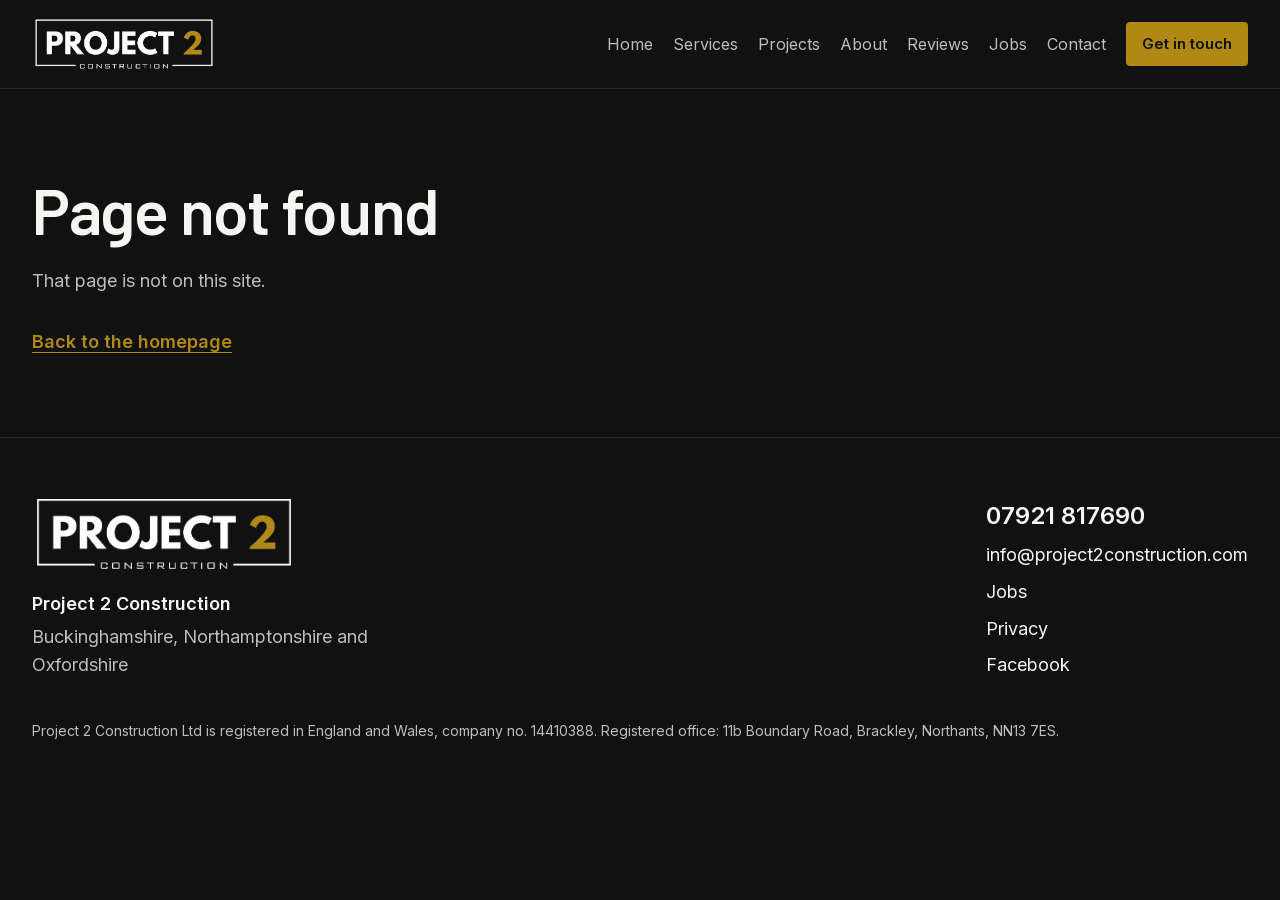
==== commit c90b54d4: "Privacy notice and company details" ====
--- a/404/index.html
+++ b/404/index.html
@@ -1 +1 @@
-<!DOCTYPE html><!--a7leS5UdLLlXq19FZs01L--><html lang="en-GB"><head><meta charSet="utf-8"/><meta name="viewport" content="width=device-width, initial-scale=1"/><link rel="preload" href="/_next/static/media/60c9b95e8d9e49be-s.p.woff2" as="font" crossorigin="" type="font/woff2"/><link rel="preload" href="/_next/static/media/6ad0344ed98ac2e9-s.p.woff2" as="font" crossorigin="" type="font/woff2"/><link rel="preload" href="/_next/static/media/e4af272ccee01ff0-s.p.woff2" as="font" crossorigin="" type="font/woff2"/><link rel="preload" as="image" href="/brand/logo-dark.jpg"/><link rel="stylesheet" href="/_next/static/css/96a11551d4cfe5c2.css" data-precedence="next"/><link rel="preload" as="script" fetchPriority="low" href="/_next/static/chunks/webpack-b774d6c717a9c587.js"/><script src="/_next/static/chunks/4bd1b696-c023c6e3521b1417.js" async=""></script><script src="/_next/static/chunks/255-2aa030c9ba2867e3.js" async=""></script><script src="/_next/static/chunks/main-app-24a0769ad9c6a9f4.js" async=""></script><script src="/_next/static/chunks/619-ba102abea3e3d0e4.js" async=""></script><script src="/_next/static/chunks/app/layout-05be1fbe1b1ef9fb.js" async=""></script><script src="/_next/static/chunks/app/page-0cb8faa4096daa12.js" async=""></script><meta name="robots" content="noindex"/><meta name="next-size-adjust" content=""/><meta name="theme-color" content="#111111"/><title>New builds, extensions and renovations | Project 2 Construction</title><meta name="description" content="Led by James and Tom, Project 2 Construction builds extensions, renovations and new builds for homeowners and commercial clients across Buckinghamshire, Northamptonshire and Oxfordshire."/><meta property="og:title" content="Project 2 Construction"/><meta property="og:description" content="Residential and commercial building work across Buckinghamshire, Northamptonshire and Oxfordshire."/><meta property="og:url" content="https://project2construction.com/"/><meta property="og:site_name" content="Project 2 Construction"/><meta property="og:locale" content="en_GB"/><meta property="og:image" content="https://project2construction.com/images/hero-stone-cottage.jpg"/><meta property="og:image:alt" content="Stone cottage with scaffolding at the front, white sash windows and a tiled roof."/><meta property="og:type" content="website"/><meta name="twitter:card" content="summary_large_image"/><meta name="twitter:title" content="Project 2 Construction"/><meta name="twitter:description" content="Residential and commercial building work across Buckinghamshire, Northamptonshire and Oxfordshire."/><meta name="twitter:image" content="https://project2construction.com/images/hero-stone-cottage.jpg"/><meta name="twitter:image:alt" content="Stone cottage with scaffolding at the front, white sash windows and a tiled roof."/><link rel="icon" href="/brand/logo-dark.jpg"/><script src="/_next/static/chunks/polyfills-42372ed130431b0a.js" noModule=""></script></head><body class="__variable_80b140 __variable_879338 antialiased"><div hidden=""><!--$--><!--/$--></div><a href="#content" class="sr-only focus:not-sr-only focus:absolute focus:left-4 focus:top-4 focus:z-[70] focus:bg-paper focus:px-4 focus:py-2 focus:text-canvas">Skip to content</a><header class="fixed inset-x-0 top-0 z-50 border-b border-white/10 bg-canvas"><div class="mx-auto flex h-[5rem] max-w-[1440px] md:h-[5.5rem] items-center justify-between gap-4 px-5 md:px-8"><a class="shrink-0" href="/"><img src="/brand/logo-dark.jpg" alt="Project 2 Construction" width="1278" height="388" class="h-12 w-auto md:h-14"/></a><nav class="hidden items-center gap-5 lg:flex" aria-label="Main"><a class="text-base text-muted hover:text-paper" href="/">Home</a><a class="text-base text-muted hover:text-paper" href="/services/">Services</a><a class="text-base text-muted hover:text-paper" href="/projects/">Projects</a><a class="text-base text-muted hover:text-paper" href="/about/">About</a><a class="text-base text-muted hover:text-paper" href="/reviews/">Reviews</a><a class="text-base text-muted hover:text-paper" href="/jobs/">Jobs</a><a class="text-base text-muted hover:text-paper" href="/contact/">Contact</a><a class="inline-flex min-h-11 items-center rounded-[4px] bg-gold px-4 text-[15px] font-semibold text-canvas hover:bg-[#c49a16]" href="/contact/">Get in touch</a></nav><button type="button" class="inline-flex min-h-11 items-center gap-2 rounded-[4px] border border-white/15 px-3 text-base font-semibold text-paper lg:hidden" aria-expanded="false" aria-controls="_R_5b_"><svg width="18" height="18" viewBox="0 0 18 18" aria-hidden="true"><path d="M3 5h12M3 9h12M3 13h12" stroke="currentColor" stroke-width="1.6"></path></svg>Menu</button></div></header><main id="content"><article class="mx-auto w-full max-w-[1440px] px-5 pb-20 pt-36 md:px-8 md:pt-44"><h1 class="font-display text-[clamp(36px,5vw,64px)] text-paper">Page not found</h1><p class="mt-6 max-w-[40ch] text-[18px] leading-[1.6] text-muted">That page is not on this site.</p><p class="mt-8"><a class="font-semibold text-gold underline underline-offset-4" href="/">Back to the homepage</a></p></article><!--$--><!--/$--></main><footer class="border-t border-white/10 bg-canvas px-5 py-14 md:px-8"><div class="mx-auto flex max-w-[1440px] flex-col gap-10 md:flex-row md:items-end md:justify-between"><div><img src="/brand/logo-dark.jpg" alt="" width="1278" height="388" class="h-16 w-auto md:h-20"/><p class="mt-4 font-semibold text-paper">Project 2 Construction</p><p class="mt-1 max-w-[36ch] text-muted">Buckinghamshire, Northamptonshire and Oxfordshire</p></div><ul class="space-y-2"><li><a href="tel:+447921817690" class="text-2xl font-semibold text-paper hover:text-gold">07921 817690</a></li><li><a href="mailto:info@project2construction.com" class="text-paper hover:text-gold">info@project2construction.com</a></li><li><a class="text-paper hover:text-gold" href="/jobs/">Jobs</a></li><li><a href="https://www.facebook.com/share/1CSErFWpfr/?mibextid=wwXIfr" class="text-paper hover:text-gold" target="_blank" rel="noreferrer">Facebook</a></li></ul></div></footer><script src="/_next/static/chunks/webpack-b774d6c717a9c587.js" id="_R_" async=""></script><script>(self.__next_f=self.__next_f||[]).push([0])</script><script>self.__next_f.push([1,"1:\"$Sreact.fragment\"\n2:I[6339,[\"619\",\"static/chunks/619-ba102abea3e3d0e4.js\",\"177\",\"static/chunks/app/layout-05be1fbe1b1ef9fb.js\"],\"Header\"]\n3:I[9766,[],\"\"]\n4:I[8924,[],\"\"]\n5:I[2619,[\"619\",\"static/chunks/619-ba102abea3e3d0e4.js\",\"974\",\"static/chunks/app/page-0cb8faa4096daa12.js\"],\"\"]\n6:I[4431,[],\"OutletBoundary\"]\n8:I[5278,[],\"AsyncMetadataOutlet\"]\na:I[4431,[],\"ViewportBoundary\"]\nc:I[4431,[],\"MetadataBoundary\"]\nd:\"$Sreact.suspense\"\nf:I[7150,[],\"\"]\n:HL[\"/_next/static/media/60c9b95e8d9e49be-s.p.woff2\",\"font\",{\"crossOrigin\":\"\",\"type\":\"font/woff2\"}]\n:HL[\"/_next/static/media/6ad0344ed98ac2e9-s.p.woff2\",\"font\",{\"crossOrigin\":\"\",\"type\":\"font/woff2\"}]\n:HL[\"/_next/static/media/e4af272ccee01ff0-s.p.woff2\",\"font\",{\"crossOrigin\":\"\",\"type\":\"font/woff2\"}]\n:HL[\"/_next/static/css/96a11551d4cfe5c2.css\",\"style\"]\n"])</script><script>self.__next_f.push([1,"0:{\"P\":null,\"b\":\"a7leS5UdLLlXq19FZs01L\",\"p\":\"\",\"c\":[\"\",\"_not-found\",\"\"],\"i\":false,\"f\":[[[\"\",{\"children\":[\"/_not-found\",{\"children\":[\"__PAGE__\",{}]}]},\"$undefined\",\"$undefined\",true],[\"\",[\"$\",\"$1\",\"c\",{\"children\":[[[\"$\",\"link\",\"0\",{\"rel\":\"stylesheet\",\"href\":\"/_next/static/css/96a11551d4cfe5c2.css\",\"precedence\":\"next\",\"crossOrigin\":\"$undefined\",\"nonce\":\"$undefined\"}]],[\"$\",\"html\",null,{\"lang\":\"en-GB\",\"children\":[\"$\",\"body\",null,{\"className\":\"__variable_80b140 __variable_879338 antialiased\",\"children\":[[\"$\",\"a\",null,{\"href\":\"#content\",\"className\":\"sr-only focus:not-sr-only focus:absolute focus:left-4 focus:top-4 focus:z-[70] focus:bg-paper focus:px-4 focus:py-2 focus:text-canvas\",\"children\":\"Skip to content\"}],[\"$\",\"$L2\",null,{}],[\"$\",\"main\",null,{\"id\":\"content\",\"children\":[\"$\",\"$L3\",null,{\"parallelRouterKey\":\"children\",\"error\":\"$undefined\",\"errorStyles\":\"$undefined\",\"errorScripts\":\"$undefined\",\"template\":[\"$\",\"$L4\",null,{}],\"templateStyles\":\"$undefined\",\"templateScripts\":\"$undefined\",\"notFound\":[[\"$\",\"article\",null,{\"className\":\"mx-auto w-full max-w-[1440px] px-5 pb-20 pt-36 md:px-8 md:pt-44\",\"children\":[[\"$\",\"h1\",null,{\"className\":\"font-display text-[clamp(36px,5vw,64px)] text-paper\",\"children\":\"Page not found\"}],[\"$\",\"p\",null,{\"className\":\"mt-6 max-w-[40ch] text-[18px] leading-[1.6] text-muted\",\"children\":\"That page is not on this site.\"}],[\"$\",\"p\",null,{\"className\":\"mt-8\",\"children\":[\"$\",\"$L5\",null,{\"href\":\"/\",\"className\":\"font-semibold text-gold underline underline-offset-4\",\"children\":\"Back to the homepage\"}]}]]}],[]],\"forbidden\":\"$undefined\",\"unauthorized\":\"$undefined\"}]}],[\"$\",\"footer\",null,{\"className\":\"border-t border-white/10 bg-canvas px-5 py-14 md:px-8\",\"children\":[\"$\",\"div\",null,{\"className\":\"mx-auto flex max-w-[1440px] flex-col gap-10 md:flex-row md:items-end md:justify-between\",\"children\":[[\"$\",\"div\",null,{\"children\":[[\"$\",\"img\",null,{\"src\":\"/brand/logo-dark.jpg\",\"alt\":\"\",\"width\":1278,\"height\":388,\"className\":\"h-16 w-auto md:h-20\"}],[\"$\",\"p\",null,{\"className\":\"mt-4 font-semibold text-paper\",\"children\":\"Project 2 Construction\"}],[\"$\",\"p\",null,{\"className\":\"mt-1 max-w-[36ch] text-muted\",\"children\":\"Buckinghamshire, Northamptonshire and Oxfordshire\"}]]}],[\"$\",\"ul\",null,{\"className\":\"space-y-2\",\"children\":[[\"$\",\"li\",null,{\"children\":[\"$\",\"a\",null,{\"href\":\"tel:+447921817690\",\"className\":\"text-2xl font-semibold text-paper hover:text-gold\",\"children\":\"07921 817690\"}]}],[\"$\",\"li\",null,{\"children\":[\"$\",\"a\",null,{\"href\":\"mailto:info@project2construction.com\",\"className\":\"text-paper hover:text-gold\",\"children\":\"info@project2construction.com\"}]}],[\"$\",\"li\",null,{\"children\":[\"$\",\"$L5\",null,{\"href\":\"/jobs\",\"className\":\"text-paper hover:text-gold\",\"children\":\"Jobs\"}]}],[\"$\",\"li\",null,{\"children\":[\"$\",\"a\",null,{\"href\":\"https://www.facebook.com/share/1CSErFWpfr/?mibextid=wwXIfr\",\"className\":\"text-paper hover:text-gold\",\"target\":\"_blank\",\"rel\":\"noreferrer\",\"children\":\"Facebook\"}]}]]}]]}]}]]}]}]]}],{\"children\":[\"/_not-found\",[\"$\",\"$1\",\"c\",{\"children\":[null,[\"$\",\"$L3\",null,{\"parallelRouterKey\":\"children\",\"error\":\"$undefined\",\"errorStyles\":\"$undefined\",\"errorScripts\":\"$undefined\",\"template\":[\"$\",\"$L4\",null,{}],\"templateStyles\":\"$undefined\",\"templateScripts\":\"$undefined\",\"notFound\":\"$undefined\",\"forbidden\":\"$undefined\",\"unauthorized\":\"$undefined\"}]]}],{\"children\":[\"__PAGE__\",[\"$\",\"$1\",\"c\",{\"children\":[[\"$\",\"article\",null,{\"className\":\"mx-auto w-full max-w-[1440px] px-5 pb-20 pt-36 md:px-8 md:pt-44\",\"children\":[[\"$\",\"h1\",null,{\"className\":\"font-display text-[clamp(36px,5vw,64px)] text-paper\",\"children\":\"Page not found\"}],[\"$\",\"p\",null,{\"className\":\"mt-6 max-w-[40ch] text-[18px] leading-[1.6] text-muted\",\"children\":\"That page is not on this site.\"}],[\"$\",\"p\",null,{\"className\":\"mt-8\",\"children\":[\"$\",\"$L5\",null,{\"href\":\"/\",\"className\":\"font-semibold text-gold underline underline-offset-4\",\"children\":\"Back to the homepage\"}]}]]}],null,[\"$\",\"$L6\",null,{\"children\":[\"$L7\",[\"$\",\"$L8\",null,{\"promise\":\"$@9\"}]]}]]}],{},null,false]},null,false]},null,false],[\"$\",\"$1\",\"h\",{\"children\":[[\"$\",\"meta\",null,{\"name\":\"robots\",\"content\":\"noindex\"}],[[\"$\",\"$La\",null,{\"children\":\"$Lb\"}],[\"$\",\"meta\",null,{\"name\":\"next-size-adjust\",\"content\":\"\"}]],[\"$\",\"$Lc\",null,{\"children\":[\"$\",\"div\",null,{\"hidden\":true,\"children\":[\"$\",\"$d\",null,{\"fallback\":null,\"children\":\"$Le\"}]}]}]]}],false]],\"m\":\"$undefined\",\"G\":[\"$f\",[]],\"s\":false,\"S\":true}\n"])</script><script>self.__next_f.push([1,"b:[[\"$\",\"meta\",\"0\",{\"charSet\":\"utf-8\"}],[\"$\",\"meta\",\"1\",{\"name\":\"viewport\",\"content\":\"width=device-width, initial-scale=1\"}],[\"$\",\"meta\",\"2\",{\"name\":\"theme-color\",\"content\":\"#111111\"}]]\n7:null\n"])</script><script>self.__next_f.push([1,"10:I[622,[],\"IconMark\"]\n"])</script><script>self.__next_f.push([1,"9:{\"metadata\":[[\"$\",\"title\",\"0\",{\"children\":\"New builds, extensions and renovations | Project 2 Construction\"}],[\"$\",\"meta\",\"1\",{\"name\":\"description\",\"content\":\"Led by James and Tom, Project 2 Construction builds extensions, renovations and new builds for homeowners and commercial clients across Buckinghamshire, Northamptonshire and Oxfordshire.\"}],[\"$\",\"meta\",\"2\",{\"property\":\"og:title\",\"content\":\"Project 2 Construction\"}],[\"$\",\"meta\",\"3\",{\"property\":\"og:description\",\"content\":\"Residential and commercial building work across Buckinghamshire, Northamptonshire and Oxfordshire.\"}],[\"$\",\"meta\",\"4\",{\"property\":\"og:url\",\"content\":\"https://project2construction.com/\"}],[\"$\",\"meta\",\"5\",{\"property\":\"og:site_name\",\"content\":\"Project 2 Construction\"}],[\"$\",\"meta\",\"6\",{\"property\":\"og:locale\",\"content\":\"en_GB\"}],[\"$\",\"meta\",\"7\",{\"property\":\"og:image\",\"content\":\"https://project2construction.com/images/hero-stone-cottage.jpg\"}],[\"$\",\"meta\",\"8\",{\"property\":\"og:image:alt\",\"content\":\"Stone cottage with scaffolding at the front, white sash windows and a tiled roof.\"}],[\"$\",\"meta\",\"9\",{\"property\":\"og:type\",\"content\":\"website\"}],[\"$\",\"meta\",\"10\",{\"name\":\"twitter:card\",\"content\":\"summary_large_image\"}],[\"$\",\"meta\",\"11\",{\"name\":\"twitter:title\",\"content\":\"Project 2 Construction\"}],[\"$\",\"meta\",\"12\",{\"name\":\"twitter:description\",\"content\":\"Residential and commercial building work across Buckinghamshire, Northamptonshire and Oxfordshire.\"}],[\"$\",\"meta\",\"13\",{\"name\":\"twitter:image\",\"content\":\"https://project2construction.com/images/hero-stone-cottage.jpg\"}],[\"$\",\"meta\",\"14\",{\"name\":\"twitter:image:alt\",\"content\":\"Stone cottage with scaffolding at the front, white sash windows and a tiled roof.\"}],[\"$\",\"link\",\"15\",{\"rel\":\"icon\",\"href\":\"/brand/logo-dark.jpg\"}],[\"$\",\"$L10\",\"16\",{}]],\"error\":null,\"digest\":\"$undefined\"}\n"])</script><script>self.__next_f.push([1,"e:\"$9:metadata\"\n"])</script></body></html>+<!DOCTYPE html><!--pOdSqVrfr8nNlY6P0ikp5--><html lang="en-GB"><head><meta charSet="utf-8"/><meta name="viewport" content="width=device-width, initial-scale=1"/><link rel="preload" href="/_next/static/media/60c9b95e8d9e49be-s.p.woff2" as="font" crossorigin="" type="font/woff2"/><link rel="preload" href="/_next/static/media/6ad0344ed98ac2e9-s.p.woff2" as="font" crossorigin="" type="font/woff2"/><link rel="preload" href="/_next/static/media/e4af272ccee01ff0-s.p.woff2" as="font" crossorigin="" type="font/woff2"/><link rel="preload" as="image" href="/brand/logo-dark.jpg"/><link rel="stylesheet" href="/_next/static/css/72bba7c0485b7fcb.css" data-precedence="next"/><link rel="preload" as="script" fetchPriority="low" href="/_next/static/chunks/webpack-b774d6c717a9c587.js"/><script src="/_next/static/chunks/4bd1b696-c023c6e3521b1417.js" async=""></script><script src="/_next/static/chunks/255-2aa030c9ba2867e3.js" async=""></script><script src="/_next/static/chunks/main-app-5e569ed799458064.js" async=""></script><script src="/_next/static/chunks/619-ba102abea3e3d0e4.js" async=""></script><script src="/_next/static/chunks/app/layout-2bc544f862745160.js" async=""></script><script src="/_next/static/chunks/app/page-9185be4bed48f37f.js" async=""></script><meta name="robots" content="noindex"/><meta name="next-size-adjust" content=""/><meta name="theme-color" content="#111111"/><title>New builds, extensions and renovations | Project 2 Construction</title><meta name="description" content="Led by James and Tom, Project 2 Construction builds extensions, renovations and new builds for homeowners and commercial clients across Buckinghamshire, Northamptonshire and Oxfordshire."/><meta property="og:title" content="Project 2 Construction"/><meta property="og:description" content="Residential and commercial building work across Buckinghamshire, Northamptonshire and Oxfordshire."/><meta property="og:url" content="https://project2construction.com/"/><meta property="og:site_name" content="Project 2 Construction"/><meta property="og:locale" content="en_GB"/><meta property="og:image" content="https://project2construction.com/images/hero-stone-cottage.jpg"/><meta property="og:image:alt" content="Stone cottage with scaffolding at the front, white sash windows and a tiled roof."/><meta property="og:type" content="website"/><meta name="twitter:card" content="summary_large_image"/><meta name="twitter:title" content="Project 2 Construction"/><meta name="twitter:description" content="Residential and commercial building work across Buckinghamshire, Northamptonshire and Oxfordshire."/><meta name="twitter:image" content="https://project2construction.com/images/hero-stone-cottage.jpg"/><meta name="twitter:image:alt" content="Stone cottage with scaffolding at the front, white sash windows and a tiled roof."/><link rel="icon" href="/brand/logo-dark.jpg"/><script src="/_next/static/chunks/polyfills-42372ed130431b0a.js" noModule=""></script></head><body class="__variable_80b140 __variable_879338 antialiased"><div hidden=""><!--$--><!--/$--></div><a href="#content" class="sr-only focus:not-sr-only focus:absolute focus:left-4 focus:top-4 focus:z-[70] focus:bg-paper focus:px-4 focus:py-2 focus:text-canvas">Skip to content</a><header class="fixed inset-x-0 top-0 z-50 border-b border-white/10 bg-canvas"><div class="mx-auto flex h-[5rem] max-w-[1440px] md:h-[5.5rem] items-center justify-between gap-4 px-5 md:px-8"><a class="shrink-0" href="/"><img src="/brand/logo-dark.jpg" alt="Project 2 Construction" width="1278" height="388" class="h-12 w-auto md:h-14"/></a><nav class="hidden items-center gap-5 lg:flex" aria-label="Main"><a class="text-base text-muted hover:text-paper" href="/">Home</a><a class="text-base text-muted hover:text-paper" href="/services/">Services</a><a class="text-base text-muted hover:text-paper" href="/projects/">Projects</a><a class="text-base text-muted hover:text-paper" href="/about/">About</a><a class="text-base text-muted hover:text-paper" href="/reviews/">Reviews</a><a class="text-base text-muted hover:text-paper" href="/jobs/">Jobs</a><a class="text-base text-muted hover:text-paper" href="/contact/">Contact</a><a class="inline-flex min-h-11 items-center rounded-[4px] bg-gold px-4 text-[15px] font-semibold text-canvas hover:bg-[#c49a16]" href="/contact/">Get in touch</a></nav><button type="button" class="inline-flex min-h-11 items-center gap-2 rounded-[4px] border border-white/15 px-3 text-base font-semibold text-paper lg:hidden" aria-expanded="false" aria-controls="_R_5b_"><svg width="18" height="18" viewBox="0 0 18 18" aria-hidden="true"><path d="M3 5h12M3 9h12M3 13h12" stroke="currentColor" stroke-width="1.6"></path></svg>Menu</button></div></header><main id="content"><article class="mx-auto w-full max-w-[1440px] px-5 pb-20 pt-36 md:px-8 md:pt-44"><h1 class="font-display text-[clamp(36px,5vw,64px)] text-paper">Page not found</h1><p class="mt-6 max-w-[40ch] text-[18px] leading-[1.6] text-muted">That page is not on this site.</p><p class="mt-8"><a class="font-semibold text-gold underline underline-offset-4" href="/">Back to the homepage</a></p></article><!--$--><!--/$--></main><footer class="border-t border-white/10 bg-canvas px-5 py-14 md:px-8"><div class="mx-auto flex max-w-[1440px] flex-col gap-10 md:flex-row md:items-end md:justify-between"><div><img src="/brand/logo-dark.jpg" alt="" width="1278" height="388" class="h-16 w-auto md:h-20"/><p class="mt-4 font-semibold text-paper">Project 2 Construction</p><p class="mt-1 max-w-[36ch] text-muted">Buckinghamshire, Northamptonshire and Oxfordshire</p></div><ul class="space-y-2"><li><a href="tel:+447921817690" class="text-2xl font-semibold text-paper hover:text-gold">07921 817690</a></li><li><a href="mailto:info@project2construction.com" class="text-paper hover:text-gold">info@project2construction.com</a></li><li><a class="text-paper hover:text-gold" href="/jobs/">Jobs</a></li><li><a class="text-paper hover:text-gold" href="/privacy/">Privacy</a></li><li><a href="https://www.facebook.com/share/1CSErFWpfr/?mibextid=wwXIfr" class="text-paper hover:text-gold" target="_blank" rel="noreferrer">Facebook</a></li></ul></div><p class="mx-auto mt-10 max-w-[1440px] text-sm leading-[1.6] text-muted">Project 2 Construction Ltd<!-- --> is registered in England and Wales, company no. <!-- -->14410388<!-- -->. Registered office:<!-- --> <!-- -->11b Boundary Road, Brackley, Northants, NN13 7ES<!-- -->.</p></footer><script src="/_next/static/chunks/webpack-b774d6c717a9c587.js" id="_R_" async=""></script><script>(self.__next_f=self.__next_f||[]).push([0])</script><script>self.__next_f.push([1,"1:\"$Sreact.fragment\"\n2:I[6339,[\"619\",\"static/chunks/619-ba102abea3e3d0e4.js\",\"177\",\"static/chunks/app/layout-2bc544f862745160.js\"],\"Header\"]\n3:I[9766,[],\"\"]\n4:I[8924,[],\"\"]\n5:I[2619,[\"619\",\"static/chunks/619-ba102abea3e3d0e4.js\",\"974\",\"static/chunks/app/page-9185be4bed48f37f.js\"],\"\"]\n6:I[4431,[],\"OutletBoundary\"]\n8:I[5278,[],\"AsyncMetadataOutlet\"]\na:I[4431,[],\"ViewportBoundary\"]\nc:I[4431,[],\"MetadataBoundary\"]\nd:\"$Sreact.suspense\"\nf:I[7150,[],\"\"]\n:HL[\"/_next/static/media/60c9b95e8d9e49be-s.p.woff2\",\"font\",{\"crossOrigin\":\"\",\"type\":\"font/woff2\"}]\n:HL[\"/_next/static/media/6ad0344ed98ac2e9-s.p.woff2\",\"font\",{\"crossOrigin\":\"\",\"type\":\"font/woff2\"}]\n:HL[\"/_next/static/media/e4af272ccee01ff0-s.p.woff2\",\"font\",{\"crossOrigin\":\"\",\"type\":\"font/woff2\"}]\n:HL[\"/_next/static/css/72bba7c0485b7fcb.css\",\"style\"]\n"])</script><script>self.__next_f.push([1,"0:{\"P\":null,\"b\":\"pOdSqVrfr8nNlY6P0ikp5\",\"p\":\"\",\"c\":[\"\",\"_not-found\",\"\"],\"i\":false,\"f\":[[[\"\",{\"children\":[\"/_not-found\",{\"children\":[\"__PAGE__\",{}]}]},\"$undefined\",\"$undefined\",true],[\"\",[\"$\",\"$1\",\"c\",{\"children\":[[[\"$\",\"link\",\"0\",{\"rel\":\"stylesheet\",\"href\":\"/_next/static/css/72bba7c0485b7fcb.css\",\"precedence\":\"next\",\"crossOrigin\":\"$undefined\",\"nonce\":\"$undefined\"}]],[\"$\",\"html\",null,{\"lang\":\"en-GB\",\"children\":[\"$\",\"body\",null,{\"className\":\"__variable_80b140 __variable_879338 antialiased\",\"children\":[[\"$\",\"a\",null,{\"href\":\"#content\",\"className\":\"sr-only focus:not-sr-only focus:absolute focus:left-4 focus:top-4 focus:z-[70] focus:bg-paper focus:px-4 focus:py-2 focus:text-canvas\",\"children\":\"Skip to content\"}],[\"$\",\"$L2\",null,{}],[\"$\",\"main\",null,{\"id\":\"content\",\"children\":[\"$\",\"$L3\",null,{\"parallelRouterKey\":\"children\",\"error\":\"$undefined\",\"errorStyles\":\"$undefined\",\"errorScripts\":\"$undefined\",\"template\":[\"$\",\"$L4\",null,{}],\"templateStyles\":\"$undefined\",\"templateScripts\":\"$undefined\",\"notFound\":[[\"$\",\"article\",null,{\"className\":\"mx-auto w-full max-w-[1440px] px-5 pb-20 pt-36 md:px-8 md:pt-44\",\"children\":[[\"$\",\"h1\",null,{\"className\":\"font-display text-[clamp(36px,5vw,64px)] text-paper\",\"children\":\"Page not found\"}],[\"$\",\"p\",null,{\"className\":\"mt-6 max-w-[40ch] text-[18px] leading-[1.6] text-muted\",\"children\":\"That page is not on this site.\"}],[\"$\",\"p\",null,{\"className\":\"mt-8\",\"children\":[\"$\",\"$L5\",null,{\"href\":\"/\",\"className\":\"font-semibold text-gold underline underline-offset-4\",\"children\":\"Back to the homepage\"}]}]]}],[]],\"forbidden\":\"$undefined\",\"unauthorized\":\"$undefined\"}]}],[\"$\",\"footer\",null,{\"className\":\"border-t border-white/10 bg-canvas px-5 py-14 md:px-8\",\"children\":[[\"$\",\"div\",null,{\"className\":\"mx-auto flex max-w-[1440px] flex-col gap-10 md:flex-row md:items-end md:justify-between\",\"children\":[[\"$\",\"div\",null,{\"children\":[[\"$\",\"img\",null,{\"src\":\"/brand/logo-dark.jpg\",\"alt\":\"\",\"width\":1278,\"height\":388,\"className\":\"h-16 w-auto md:h-20\"}],[\"$\",\"p\",null,{\"className\":\"mt-4 font-semibold text-paper\",\"children\":\"Project 2 Construction\"}],[\"$\",\"p\",null,{\"className\":\"mt-1 max-w-[36ch] text-muted\",\"children\":\"Buckinghamshire, Northamptonshire and Oxfordshire\"}]]}],[\"$\",\"ul\",null,{\"className\":\"space-y-2\",\"children\":[[\"$\",\"li\",null,{\"children\":[\"$\",\"a\",null,{\"href\":\"tel:+447921817690\",\"className\":\"text-2xl font-semibold text-paper hover:text-gold\",\"children\":\"07921 817690\"}]}],[\"$\",\"li\",null,{\"children\":[\"$\",\"a\",null,{\"href\":\"mailto:info@project2construction.com\",\"className\":\"text-paper hover:text-gold\",\"children\":\"info@project2construction.com\"}]}],[\"$\",\"li\",null,{\"children\":[\"$\",\"$L5\",null,{\"href\":\"/jobs\",\"className\":\"text-paper hover:text-gold\",\"children\":\"Jobs\"}]}],[\"$\",\"li\",null,{\"children\":[\"$\",\"$L5\",null,{\"href\":\"/privacy\",\"className\":\"text-paper hover:text-gold\",\"children\":\"Privacy\"}]}],[\"$\",\"li\",null,{\"children\":[\"$\",\"a\",null,{\"href\":\"https://www.facebook.com/share/1CSErFWpfr/?mibextid=wwXIfr\",\"className\":\"text-paper hover:text-gold\",\"target\":\"_blank\",\"rel\":\"noreferrer\",\"children\":\"Facebook\"}]}]]}]]}],[\"$\",\"p\",null,{\"className\":\"mx-auto mt-10 max-w-[1440px] text-sm leading-[1.6] text-muted\",\"children\":[\"Project 2 Construction Ltd\",\" is registered in England and Wales, company no. \",\"14410388\",\". Registered office:\",\" \",\"11b Boundary Road, Brackley, Northants, NN13 7ES\",\".\"]}]]}]]}]}]]}],{\"children\":[\"/_not-found\",[\"$\",\"$1\",\"c\",{\"children\":[null,[\"$\",\"$L3\",null,{\"parallelRouterKey\":\"children\",\"error\":\"$undefined\",\"errorStyles\":\"$undefined\",\"errorScripts\":\"$undefined\",\"template\":[\"$\",\"$L4\",null,{}],\"templateStyles\":\"$undefined\",\"templateScripts\":\"$undefined\",\"notFound\":\"$undefined\",\"forbidden\":\"$undefined\",\"unauthorized\":\"$undefined\"}]]}],{\"children\":[\"__PAGE__\",[\"$\",\"$1\",\"c\",{\"children\":[[\"$\",\"article\",null,{\"className\":\"mx-auto w-full max-w-[1440px] px-5 pb-20 pt-36 md:px-8 md:pt-44\",\"children\":[[\"$\",\"h1\",null,{\"className\":\"font-display text-[clamp(36px,5vw,64px)] text-paper\",\"children\":\"Page not found\"}],[\"$\",\"p\",null,{\"className\":\"mt-6 max-w-[40ch] text-[18px] leading-[1.6] text-muted\",\"children\":\"That page is not on this site.\"}],[\"$\",\"p\",null,{\"className\":\"mt-8\",\"children\":[\"$\",\"$L5\",null,{\"href\":\"/\",\"className\":\"font-semibold text-gold underline underline-offset-4\",\"children\":\"Back to the homepage\"}]}]]}],null,[\"$\",\"$L6\",null,{\"children\":[\"$L7\",[\"$\",\"$L8\",null,{\"promise\":\"$@9\"}]]}]]}],{},null,false]},null,false]},null,false],[\"$\",\"$1\",\"h\",{\"children\":[[\"$\",\"meta\",null,{\"name\":\"robots\",\"content\":\"noindex\"}],[[\"$\",\"$La\",null,{\"children\":\"$Lb\"}],[\"$\",\"meta\",null,{\"name\":\"next-size-adjust\",\"content\":\"\"}]],[\"$\",\"$Lc\",null,{\"children\":[\"$\",\"div\",null,{\"hidden\":true,\"children\":[\"$\",\"$d\",null,{\"fallback\":null,\"children\":\"$Le\"}]}]}]]}],false]],\"m\":\"$undefined\",\"G\":[\"$f\",[]],\"s\":false,\"S\":true}\n"])</script><script>self.__next_f.push([1,"b:[[\"$\",\"meta\",\"0\",{\"charSet\":\"utf-8\"}],[\"$\",\"meta\",\"1\",{\"name\":\"viewport\",\"content\":\"width=device-width, initial-scale=1\"}],[\"$\",\"meta\",\"2\",{\"name\":\"theme-color\",\"content\":\"#111111\"}]]\n7:null\n"])</script><script>self.__next_f.push([1,"10:I[622,[],\"IconMark\"]\n"])</script><script>self.__next_f.push([1,"9:{\"metadata\":[[\"$\",\"title\",\"0\",{\"children\":\"New builds, extensions and renovations | Project 2 Construction\"}],[\"$\",\"meta\",\"1\",{\"name\":\"description\",\"content\":\"Led by James and Tom, Project 2 Construction builds extensions, renovations and new builds for homeowners and commercial clients across Buckinghamshire, Northamptonshire and Oxfordshire.\"}],[\"$\",\"meta\",\"2\",{\"property\":\"og:title\",\"content\":\"Project 2 Construction\"}],[\"$\",\"meta\",\"3\",{\"property\":\"og:description\",\"content\":\"Residential and commercial building work across Buckinghamshire, Northamptonshire and Oxfordshire.\"}],[\"$\",\"meta\",\"4\",{\"property\":\"og:url\",\"content\":\"https://project2construction.com/\"}],[\"$\",\"meta\",\"5\",{\"property\":\"og:site_name\",\"content\":\"Project 2 Construction\"}],[\"$\",\"meta\",\"6\",{\"property\":\"og:locale\",\"content\":\"en_GB\"}],[\"$\",\"meta\",\"7\",{\"property\":\"og:image\",\"content\":\"https://project2construction.com/images/hero-stone-cottage.jpg\"}],[\"$\",\"meta\",\"8\",{\"property\":\"og:image:alt\",\"content\":\"Stone cottage with scaffolding at the front, white sash windows and a tiled roof.\"}],[\"$\",\"meta\",\"9\",{\"property\":\"og:type\",\"content\":\"website\"}],[\"$\",\"meta\",\"10\",{\"name\":\"twitter:card\",\"content\":\"summary_large_image\"}],[\"$\",\"meta\",\"11\",{\"name\":\"twitter:title\",\"content\":\"Project 2 Construction\"}],[\"$\",\"meta\",\"12\",{\"name\":\"twitter:description\",\"content\":\"Residential and commercial building work across Buckinghamshire, Northamptonshire and Oxfordshire.\"}],[\"$\",\"meta\",\"13\",{\"name\":\"twitter:image\",\"content\":\"https://project2construction.com/images/hero-stone-cottage.jpg\"}],[\"$\",\"meta\",\"14\",{\"name\":\"twitter:image:alt\",\"content\":\"Stone cottage with scaffolding at the front, white sash windows and a tiled roof.\"}],[\"$\",\"link\",\"15\",{\"rel\":\"icon\",\"href\":\"/brand/logo-dark.jpg\"}],[\"$\",\"$L10\",\"16\",{}]],\"error\":null,\"digest\":\"$undefined\"}\n"])</script><script>self.__next_f.push([1,"e:\"$9:metadata\"\n"])</script></body></html>
--- a/_next/static/css/72bba7c0485b7fcb.css
+++ b/_next/static/css/72bba7c0485b7fcb.css
@@ -0,0 +1,3 @@
+@font-face{font-family:Inter;font-style:normal;font-weight:400;font-display:swap;src:url(/_next/static/media/ba9851c3c22cd980-s.woff2) format("woff2");unicode-range:u+0460-052f,u+1c80-1c8a,u+20b4,u+2de0-2dff,u+a640-a69f,u+fe2e-fe2f}@font-face{font-family:Inter;font-style:normal;font-weight:400;font-display:swap;src:url(/_next/static/media/21350d82a1f187e9-s.woff2) format("woff2");unicode-range:u+0301,u+0400-045f,u+0490-0491,u+04b0-04b1,u+2116}@font-face{font-family:Inter;font-style:normal;font-weight:400;font-display:swap;src:url(/_next/static/media/c5fe6dc8356a8c31-s.woff2) format("woff2");unicode-range:u+1f??}@font-face{font-family:Inter;font-style:normal;font-weight:400;font-display:swap;src:url(/_next/static/media/19cfc7226ec3afaa-s.woff2) format("woff2");unicode-range:u+0370-0377,u+037a-037f,u+0384-038a,u+038c,u+038e-03a1,u+03a3-03ff}@font-face{font-family:Inter;font-style:normal;font-weight:400;font-display:swap;src:url(/_next/static/media/df0a9ae256c0569c-s.woff2) format("woff2");unicode-range:u+0102-0103,u+0110-0111,u+0128-0129,u+0168-0169,u+01a0-01a1,u+01af-01b0,u+0300-0301,u+0303-0304,u+0308-0309,u+0323,u+0329,u+1ea0-1ef9,u+20ab}@font-face{font-family:Inter;font-style:normal;font-weight:400;font-display:swap;src:url(/_next/static/media/8e9860b6e62d6359-s.woff2) format("woff2");unicode-range:u+0100-02ba,u+02bd-02c5,u+02c7-02cc,u+02ce-02d7,u+02dd-02ff,u+0304,u+0308,u+0329,u+1d00-1dbf,u+1e00-1e9f,u+1ef2-1eff,u+2020,u+20a0-20ab,u+20ad-20c4,u+2113,u+2c60-2c7f,u+a720-a7ff}@font-face{font-family:Inter;font-style:normal;font-weight:400;font-display:swap;src:url(/_next/static/media/e4af272ccee01ff0-s.p.woff2) format("woff2");unicode-range:u+00??,u+0131,u+0152-0153,u+02bb-02bc,u+02c6,u+02da,u+02dc,u+0304,u+0308,u+0329,u+2000-206f,u+20ac,u+2122,u+2191,u+2193,u+2212,u+2215,u+feff,u+fffd}@font-face{font-family:Inter;font-style:normal;font-weight:600;font-display:swap;src:url(/_next/static/media/ba9851c3c22cd980-s.woff2) format("woff2");unicode-range:u+0460-052f,u+1c80-1c8a,u+20b4,u+2de0-2dff,u+a640-a69f,u+fe2e-fe2f}@font-face{font-family:Inter;font-style:normal;font-weight:600;font-display:swap;src:url(/_next/static/media/21350d82a1f187e9-s.woff2) format("woff2");unicode-range:u+0301,u+0400-045f,u+0490-0491,u+04b0-04b1,u+2116}@font-face{font-family:Inter;font-style:normal;font-weight:600;font-display:swap;src:url(/_next/static/media/c5fe6dc8356a8c31-s.woff2) format("woff2");unicode-range:u+1f??}@font-face{font-family:Inter;font-style:normal;font-weight:600;font-display:swap;src:url(/_next/static/media/19cfc7226ec3afaa-s.woff2) format("woff2");unicode-range:u+0370-0377,u+037a-037f,u+0384-038a,u+038c,u+038e-03a1,u+03a3-03ff}@font-face{font-family:Inter;font-style:normal;font-weight:600;font-display:swap;src:url(/_next/static/media/df0a9ae256c0569c-s.woff2) format("woff2");unicode-range:u+0102-0103,u+0110-0111,u+0128-0129,u+0168-0169,u+01a0-01a1,u+01af-01b0,u+0300-0301,u+0303-0304,u+0308-0309,u+0323,u+0329,u+1ea0-1ef9,u+20ab}@font-face{font-family:Inter;font-style:normal;font-weight:600;font-display:swap;src:url(/_next/static/media/8e9860b6e62d6359-s.woff2) format("woff2");unicode-range:u+0100-02ba,u+02bd-02c5,u+02c7-02cc,u+02ce-02d7,u+02dd-02ff,u+0304,u+0308,u+0329,u+1d00-1dbf,u+1e00-1e9f,u+1ef2-1eff,u+2020,u+20a0-20ab,u+20ad-20c4,u+2113,u+2c60-2c7f,u+a720-a7ff}@font-face{font-family:Inter;font-style:normal;font-weight:600;font-display:swap;src:url(/_next/static/media/e4af272ccee01ff0-s.p.woff2) format("woff2");unicode-range:u+00??,u+0131,u+0152-0153,u+02bb-02bc,u+02c6,u+02da,u+02dc,u+0304,u+0308,u+0329,u+2000-206f,u+20ac,u+2122,u+2191,u+2193,u+2212,u+2215,u+feff,u+fffd}@font-face{font-family:Inter;font-style:normal;font-weight:700;font-display:swap;src:url(/_next/static/media/ba9851c3c22cd980-s.woff2) format("woff2");unicode-range:u+0460-052f,u+1c80-1c8a,u+20b4,u+2de0-2dff,u+a640-a69f,u+fe2e-fe2f}@font-face{font-family:Inter;font-style:normal;font-weight:700;font-display:swap;src:url(/_next/static/media/21350d82a1f187e9-s.woff2) format("woff2");unicode-range:u+0301,u+0400-045f,u+0490-0491,u+04b0-04b1,u+2116}@font-face{font-family:Inter;font-style:normal;font-weight:700;font-display:swap;src:url(/_next/static/media/c5fe6dc8356a8c31-s.woff2) format("woff2");unicode-range:u+1f??}@font-face{font-family:Inter;font-style:normal;font-weight:700;font-display:swap;src:url(/_next/static/media/19cfc7226ec3afaa-s.woff2) format("woff2");unicode-range:u+0370-0377,u+037a-037f,u+0384-038a,u+038c,u+038e-03a1,u+03a3-03ff}@font-face{font-family:Inter;font-style:normal;font-weight:700;font-display:swap;src:url(/_next/static/media/df0a9ae256c0569c-s.woff2) format("woff2");unicode-range:u+0102-0103,u+0110-0111,u+0128-0129,u+0168-0169,u+01a0-01a1,u+01af-01b0,u+0300-0301,u+0303-0304,u+0308-0309,u+0323,u+0329,u+1ea0-1ef9,u+20ab}@font-face{font-family:Inter;font-style:normal;font-weight:700;font-display:swap;src:url(/_next/static/media/8e9860b6e62d6359-s.woff2) format("woff2");unicode-range:u+0100-02ba,u+02bd-02c5,u+02c7-02cc,u+02ce-02d7,u+02dd-02ff,u+0304,u+0308,u+0329,u+1d00-1dbf,u+1e00-1e9f,u+1ef2-1eff,u+2020,u+20a0-20ab,u+20ad-20c4,u+2113,u+2c60-2c7f,u+a720-a7ff}@font-face{font-family:Inter;font-style:normal;font-weight:700;font-display:swap;src:url(/_next/static/media/e4af272ccee01ff0-s.p.woff2) format("woff2");unicode-range:u+00??,u+0131,u+0152-0153,u+02bb-02bc,u+02c6,u+02da,u+02dc,u+0304,u+0308,u+0329,u+2000-206f,u+20ac,u+2122,u+2191,u+2193,u+2212,u+2215,u+feff,u+fffd}@font-face{font-family:Inter Fallback;src:local("Arial");ascent-override:90.44%;descent-override:22.52%;line-gap-override:0.00%;size-adjust:107.12%}.__className_80b140{font-family:Inter,Inter Fallback;font-style:normal}.__variable_80b140{--font-inter:"Inter","Inter Fallback"}@font-face{font-family:Barlow;font-style:normal;font-weight:600;font-display:swap;src:url(/_next/static/media/7816b93d847886e9-s.woff2) format("woff2");unicode-range:u+0102-0103,u+0110-0111,u+0128-0129,u+0168-0169,u+01a0-01a1,u+01af-01b0,u+0300-0301,u+0303-0304,u+0308-0309,u+0323,u+0329,u+1ea0-1ef9,u+20ab}@font-face{font-family:Barlow;font-style:normal;font-weight:600;font-display:swap;src:url(/_next/static/media/ea06843a6d8e9ab3-s.woff2) format("woff2");unicode-range:u+0100-02ba,u+02bd-02c5,u+02c7-02cc,u+02ce-02d7,u+02dd-02ff,u+0304,u+0308,u+0329,u+1d00-1dbf,u+1e00-1e9f,u+1ef2-1eff,u+2020,u+20a0-20ab,u+20ad-20c4,u+2113,u+2c60-2c7f,u+a720-a7ff}@font-face{font-family:Barlow;font-style:normal;font-weight:600;font-display:swap;src:url(/_next/static/media/60c9b95e8d9e49be-s.p.woff2) format("woff2");unicode-range:u+00??,u+0131,u+0152-0153,u+02bb-02bc,u+02c6,u+02da,u+02dc,u+0304,u+0308,u+0329,u+2000-206f,u+20ac,u+2122,u+2191,u+2193,u+2212,u+2215,u+feff,u+fffd}@font-face{font-family:Barlow;font-style:normal;font-weight:700;font-display:swap;src:url(/_next/static/media/1e6ec62843814326-s.woff2) format("woff2");unicode-range:u+0102-0103,u+0110-0111,u+0128-0129,u+0168-0169,u+01a0-01a1,u+01af-01b0,u+0300-0301,u+0303-0304,u+0308-0309,u+0323,u+0329,u+1ea0-1ef9,u+20ab}@font-face{font-family:Barlow;font-style:normal;font-weight:700;font-display:swap;src:url(/_next/static/media/a8bcd0492b5976ee-s.woff2) format("woff2");unicode-range:u+0100-02ba,u+02bd-02c5,u+02c7-02cc,u+02ce-02d7,u+02dd-02ff,u+0304,u+0308,u+0329,u+1d00-1dbf,u+1e00-1e9f,u+1ef2-1eff,u+2020,u+20a0-20ab,u+20ad-20c4,u+2113,u+2c60-2c7f,u+a720-a7ff}@font-face{font-family:Barlow;font-style:normal;font-weight:700;font-display:swap;src:url(/_next/static/media/6ad0344ed98ac2e9-s.p.woff2) format("woff2");unicode-range:u+00??,u+0131,u+0152-0153,u+02bb-02bc,u+02c6,u+02da,u+02dc,u+0304,u+0308,u+0329,u+2000-206f,u+20ac,u+2122,u+2191,u+2193,u+2212,u+2215,u+feff,u+fffd}@font-face{font-family:Barlow Fallback;src:local("Arial");ascent-override:103.43%;descent-override:20.69%;line-gap-override:0.00%;size-adjust:96.68%}.__className_879338{font-family:Barlow,Barlow Fallback;font-style:normal}.__variable_879338{--font-barlow:"Barlow","Barlow Fallback"}
+
+/*! tailwindcss v4.3.3 | MIT License | https://tailwindcss.com */@layer properties{@supports (((-webkit-hyphens:none)) and (not (margin-trim:inline))) or ((-moz-orient:inline) and (not (color:rgb(from red r g b)))){*,::backdrop,:after,:before{--tw-space-y-reverse:0;--tw-border-style:solid;--tw-gradient-position:initial;--tw-gradient-from:#0000;--tw-gradient-via:#0000;--tw-gradient-to:#0000;--tw-gradient-stops:initial;--tw-gradient-via-stops:initial;--tw-gradient-from-position:0%;--tw-gradient-via-position:50%;--tw-gradient-to-position:100%;--tw-leading:initial;--tw-font-weight:initial;--tw-outline-style:solid}}}@layer theme{:host,:root{--font-mono:ui-monospace,SFMono-Regular,Menlo,Monaco,Consolas,"Liberation Mono","Courier New",monospace;--color-black:#000;--color-white:#fff;--spacing:.25rem;--container-5xl:64rem;--text-sm:.875rem;--text-sm--line-height:calc(1.25 / .875);--text-base:1rem;--text-base--line-height:calc(1.5 / 1);--text-2xl:1.5rem;--text-2xl--line-height:calc(2 / 1.5);--font-weight-semibold:600;--leading-relaxed:1.625;--default-font-family:var(--font-inter),ui-sans-serif,system-ui,sans-serif;--default-mono-font-family:var(--font-mono)}}@layer base{*,::backdrop,:after,:before{box-sizing:border-box;border:0 solid;margin:0;padding:0}::file-selector-button{box-sizing:border-box;border:0 solid;margin:0;padding:0}:host,html{-webkit-text-size-adjust:100%;tab-size:4;line-height:1.5;font-family:var(--default-font-family,-apple-system,BlinkMacSystemFont,"Segoe UI",Roboto,"Helvetica Neue","Noto Sans",Arial,sans-serif,"Apple Color Emoji","Segoe UI Emoji","Segoe UI Symbol","Noto Color Emoji");font-feature-settings:var(--default-font-feature-settings,normal);font-variation-settings:var(--default-font-variation-settings,normal);-webkit-tap-highlight-color:transparent}hr{height:0;color:inherit;border-top-width:1px}abbr:where([title]){-webkit-text-decoration:underline dotted;text-decoration:underline dotted}h1,h2,h3,h4,h5,h6{font-size:inherit;font-weight:inherit}a{color:inherit;-webkit-text-decoration:inherit;text-decoration:inherit}b,strong{font-weight:bolder}code,kbd,pre,samp{font-family:var(--default-mono-font-family,ui-monospace,SFMono-Regular,Menlo,Monaco,Consolas,"Liberation Mono","Courier New",monospace);font-feature-settings:var(--default-mono-font-feature-settings,normal);font-variation-settings:var(--default-mono-font-variation-settings,normal);font-size:1em}small{font-size:80%}sub,sup{vertical-align:baseline;font-size:75%;line-height:0;position:relative}sub{bottom:-.25em}sup{top:-.5em}table{text-indent:0;border-color:inherit;border-collapse:collapse}:-moz-focusring:where(:not(iframe)){outline:auto}progress{vertical-align:baseline}summary{display:list-item}menu,ol,ul{list-style:none}audio,canvas,embed,iframe,img,object,svg,video{vertical-align:middle;display:block}img,video{max-width:100%;height:auto}button,input,optgroup,select,textarea{font:inherit;font-feature-settings:inherit;font-variation-settings:inherit;letter-spacing:inherit;color:inherit;opacity:1;background-color:#0000;border-radius:0}::file-selector-button{font:inherit;font-feature-settings:inherit;font-variation-settings:inherit;letter-spacing:inherit;color:inherit;opacity:1;background-color:#0000;border-radius:0}:where(select:is([multiple],[size])) optgroup{font-weight:bolder}:where(select:is([multiple],[size])) optgroup option{padding-inline-start:20px}::file-selector-button{margin-inline-end:4px}::placeholder{opacity:1}@supports (not ((-webkit-appearance:-apple-pay-button))) or (contain-intrinsic-size:1px){::placeholder{color:currentColor}@supports (color:color-mix(in lab,red,red)){::placeholder{color:color-mix(in oklab,currentcolor 50%,transparent)}}}textarea{resize:vertical}::-webkit-search-decoration{-webkit-appearance:none}::-webkit-date-and-time-value{min-height:1lh;text-align:inherit}::-webkit-datetime-edit{display:inline-flex}::-webkit-datetime-edit-fields-wrapper{padding:0}::-webkit-datetime-edit,::-webkit-datetime-edit-year-field{padding-block:0}::-webkit-datetime-edit-day-field,::-webkit-datetime-edit-month-field{padding-block:0}::-webkit-datetime-edit-hour-field,::-webkit-datetime-edit-minute-field{padding-block:0}::-webkit-datetime-edit-millisecond-field,::-webkit-datetime-edit-second-field{padding-block:0}::-webkit-datetime-edit-meridiem-field{padding-block:0}::-webkit-calendar-picker-indicator{line-height:1}:-moz-ui-invalid{box-shadow:none}button,input:where([type=button],[type=reset],[type=submit]){appearance:button}::file-selector-button{appearance:button}::-webkit-inner-spin-button,::-webkit-outer-spin-button{height:auto}[hidden]:where(:not([hidden=until-found])){display:none!important}}@layer components;@layer utilities{.sr-only{clip-path:inset(50%);white-space:nowrap;border-width:0;width:1px;height:1px;margin:-1px;padding:0;overflow:hidden}.absolute,.sr-only{position:absolute}.fixed{position:fixed}.relative{position:relative}.static{position:static}.inset-0{inset:0}.inset-x-0{inset-inline:0}.top-0{top:0}.top-\[5rem\]{top:5rem}.bottom-0{bottom:0}.z-40{z-index:40}.z-50{z-index:50}.z-\[60\]{z-index:60}.order-1{order:1}.order-2{order:2}.mx-auto{margin-inline:auto}.mt-1{margin-top:var(--spacing)}.mt-2{margin-top:calc(var(--spacing) * 2)}.mt-3{margin-top:calc(var(--spacing) * 3)}.mt-4{margin-top:calc(var(--spacing) * 4)}.mt-5{margin-top:calc(var(--spacing) * 5)}.mt-6{margin-top:calc(var(--spacing) * 6)}.mt-8{margin-top:calc(var(--spacing) * 8)}.mt-10{margin-top:calc(var(--spacing) * 10)}.mt-12{margin-top:calc(var(--spacing) * 12)}.mt-14{margin-top:calc(var(--spacing) * 14)}.mt-auto{margin-top:auto}.mb-2{margin-bottom:calc(var(--spacing) * 2)}.mb-3{margin-bottom:calc(var(--spacing) * 3)}.mb-8{margin-bottom:calc(var(--spacing) * 8)}.block{display:block}.contents{display:contents}.flex{display:flex}.grid{display:grid}.hidden{display:none}.inline-block{display:inline-block}.inline-flex{display:inline-flex}.table{display:table}.aspect-\[4\/3\]{aspect-ratio:4/3}.aspect-\[4\/5\]{aspect-ratio:4/5}.aspect-\[16\/9\]{aspect-ratio:16/9}.aspect-square{aspect-ratio:1}.h-12{height:calc(var(--spacing) * 12)}.h-16{height:calc(var(--spacing) * 16)}.h-\[5rem\]{height:5rem}.h-auto{height:auto}.h-full{height:100%}.max-h-\[70vh\]{max-height:70vh}.max-h-\[72vh\]{max-height:72vh}.max-h-\[80vh\]{max-height:80vh}.max-h-full{max-height:100%}.min-h-11{min-height:calc(var(--spacing) * 11)}.min-h-12{min-height:calc(var(--spacing) * 12)}.min-h-\[62svh\]{min-height:62svh}.min-h-\[72svh\]{min-height:72svh}.min-h-\[78svh\]{min-height:78svh}.min-h-\[88svh\]{min-height:88svh}.min-h-\[100svh\]{min-height:100svh}.w-\[360px\]{width:360px}.w-\[min\(70vw\,560px\)\]{width:min(70vw,560px)}.w-auto{width:auto}.w-full{width:100%}.max-w-5xl{max-width:var(--container-5xl)}.max-w-\[12em\]{max-width:12em}.max-w-\[14ch\]{max-width:14ch}.max-w-\[16ch\]{max-width:16ch}.max-w-\[18ch\]{max-width:18ch}.max-w-\[36ch\]{max-width:36ch}.max-w-\[40ch\]{max-width:40ch}.max-w-\[42ch\]{max-width:42ch}.max-w-\[46ch\]{max-width:46ch}.max-w-\[52ch\]{max-width:52ch}.max-w-\[58ch\]{max-width:58ch}.max-w-\[60ch\]{max-width:60ch}.max-w-\[62ch\]{max-width:62ch}.max-w-\[65ch\]{max-width:65ch}.max-w-\[68ch\]{max-width:68ch}.max-w-\[760px\]{max-width:760px}.max-w-\[820px\]{max-width:820px}.max-w-\[1240px\]{max-width:1240px}.max-w-\[1440px\]{max-width:1440px}.shrink-0{flex-shrink:0}.resize-y{resize:vertical}.scroll-mt-28{scroll-margin-top:calc(var(--spacing) * 28)}.list-disc{list-style-type:disc}.grid-cols-1{grid-template-columns:repeat(1,minmax(0,1fr))}.grid-cols-4{grid-template-columns:repeat(4,minmax(0,1fr))}.flex-col{flex-direction:column}.items-center{align-items:center}.items-start{align-items:flex-start}.justify-between{justify-content:space-between}.justify-center{justify-content:center}.justify-end{justify-content:flex-end}.gap-1{gap:var(--spacing)}.gap-2{gap:calc(var(--spacing) * 2)}.gap-3{gap:calc(var(--spacing) * 3)}.gap-4{gap:calc(var(--spacing) * 4)}.gap-5{gap:calc(var(--spacing) * 5)}.gap-6{gap:calc(var(--spacing) * 6)}.gap-8{gap:calc(var(--spacing) * 8)}.gap-10{gap:calc(var(--spacing) * 10)}.gap-12{gap:calc(var(--spacing) * 12)}:where(.space-y-2>:not(:last-child)){--tw-space-y-reverse:0;margin-block-start:calc(calc(var(--spacing) * 2) * var(--tw-space-y-reverse));margin-block-end:calc(calc(var(--spacing) * 2) * calc(1 - var(--tw-space-y-reverse)))}:where(.space-y-4>:not(:last-child)){--tw-space-y-reverse:0;margin-block-start:calc(calc(var(--spacing) * 4) * var(--tw-space-y-reverse));margin-block-end:calc(calc(var(--spacing) * 4) * calc(1 - var(--tw-space-y-reverse)))}:where(.space-y-5>:not(:last-child)){--tw-space-y-reverse:0;margin-block-start:calc(calc(var(--spacing) * 5) * var(--tw-space-y-reverse));margin-block-end:calc(calc(var(--spacing) * 5) * calc(1 - var(--tw-space-y-reverse)))}.overflow-hidden{overflow:hidden}.overflow-y-auto{overflow-y:auto}.rounded-\[4px\]{border-radius:4px}.border{border-style:var(--tw-border-style);border-width:1px}.border-t{border-top-style:var(--tw-border-style);border-top-width:1px}.border-b{border-bottom-style:var(--tw-border-style);border-bottom-width:1px}.border-black\/10{border-color:#0000001a}@supports (color:color-mix(in lab,red,red)){.border-black\/10{border-color:color-mix(in oklab,var(--color-black) 10%,transparent)}}.border-paper{border-color:#f5f5f2}.border-white\/10{border-color:#ffffff1a}@supports (color:color-mix(in lab,red,red)){.border-white\/10{border-color:color-mix(in oklab,var(--color-white) 10%,transparent)}}.border-white\/15{border-color:#ffffff26}@supports (color:color-mix(in lab,red,red)){.border-white\/15{border-color:color-mix(in oklab,var(--color-white) 15%,transparent)}}.bg-\[\#e7e4de\]{background-color:#e7e4de}.bg-black{background-color:var(--color-black)}.bg-black\/92{background-color:#000000eb}@supports (color:color-mix(in lab,red,red)){.bg-black\/92{background-color:color-mix(in oklab,var(--color-black) 92%,transparent)}}.bg-canvas{background-color:#111}.bg-gold{background-color:#b08814}.bg-panel{background-color:#202020}.bg-paper{background-color:#f5f5f2}.bg-transparent{background-color:#0000}.bg-gradient-to-t{--tw-gradient-position:to top in oklab;background-image:linear-gradient(var(--tw-gradient-stops))}.from-\[\#111111\]{--tw-gradient-from:#111;--tw-gradient-stops:var(--tw-gradient-via-stops,var(--tw-gradient-position),var(--tw-gradient-from) var(--tw-gradient-from-position),var(--tw-gradient-to) var(--tw-gradient-to-position))}.from-20\%{--tw-gradient-from-position:20%}.via-\[\#111111\]\/75{--tw-gradient-via:oklab(17.7638% -2.23517e-8 0/.75);--tw-gradient-via-stops:var(--tw-gradient-position),var(--tw-gradient-from) var(--tw-gradient-from-position),var(--tw-gradient-via) var(--tw-gradient-via-position),var(--tw-gradient-to) var(--tw-gradient-to-position);--tw-gradient-stops:var(--tw-gradient-via-stops)}.to-transparent{--tw-gradient-to:transparent;--tw-gradient-stops:var(--tw-gradient-via-stops,var(--tw-gradient-position),var(--tw-gradient-from) var(--tw-gradient-from-position),var(--tw-gradient-to) var(--tw-gradient-to-position))}.object-contain{object-fit:contain}.object-cover{object-fit:cover}.object-\[center_28\%\]{object-position:center 28%}.object-\[center_42\%\]{object-position:center 42%}.object-center{object-position:center}.p-4{padding:calc(var(--spacing) * 4)}.p-5{padding:calc(var(--spacing) * 5)}.p-6{padding:calc(var(--spacing) * 6)}.px-3{padding-inline:calc(var(--spacing) * 3)}.px-4{padding-inline:calc(var(--spacing) * 4)}.px-5{padding-inline:calc(var(--spacing) * 5)}.py-3{padding-block:calc(var(--spacing) * 3)}.py-4{padding-block:calc(var(--spacing) * 4)}.py-6{padding-block:calc(var(--spacing) * 6)}.py-8{padding-block:calc(var(--spacing) * 8)}.py-10{padding-block:calc(var(--spacing) * 10)}.py-12{padding-block:calc(var(--spacing) * 12)}.py-14{padding-block:calc(var(--spacing) * 14)}.pt-6{padding-top:calc(var(--spacing) * 6)}.pt-10{padding-top:calc(var(--spacing) * 10)}.pt-12{padding-top:calc(var(--spacing) * 12)}.pt-24{padding-top:calc(var(--spacing) * 24)}.pt-28{padding-top:calc(var(--spacing) * 28)}.pt-32{padding-top:calc(var(--spacing) * 32)}.pt-36{padding-top:calc(var(--spacing) * 36)}.pb-2{padding-bottom:calc(var(--spacing) * 2)}.pb-4{padding-bottom:calc(var(--spacing) * 4)}.pb-8{padding-bottom:calc(var(--spacing) * 8)}.pb-10{padding-bottom:calc(var(--spacing) * 10)}.pb-12{padding-bottom:calc(var(--spacing) * 12)}.pb-14{padding-bottom:calc(var(--spacing) * 14)}.pb-16{padding-bottom:calc(var(--spacing) * 16)}.pb-20{padding-bottom:calc(var(--spacing) * 20)}.pl-6{padding-left:calc(var(--spacing) * 6)}.font-display{font-family:var(--font-barlow),"Helvetica Neue",Arial,sans-serif}.text-2xl{font-size:var(--text-2xl);line-height:var(--tw-leading,var(--text-2xl--line-height))}.text-base{font-size:var(--text-base);line-height:var(--tw-leading,var(--text-base--line-height))}.text-sm{font-size:var(--text-sm);line-height:var(--tw-leading,var(--text-sm--line-height))}.text-\[15px\]{font-size:15px}.text-\[18px\]{font-size:18px}.text-\[20px\]{font-size:20px}.text-\[22px\]{font-size:22px}.text-\[28px\]{font-size:28px}.text-\[32px\]{font-size:32px}.text-\[clamp\(24px\,2\.6vw\,32px\)\]{font-size:clamp(24px,2.6vw,32px)}.text-\[clamp\(28px\,3\.4vw\,44px\)\]{font-size:clamp(28px,3.4vw,44px)}.text-\[clamp\(28px\,3vw\,40px\)\]{font-size:clamp(28px,3vw,40px)}.text-\[clamp\(32px\,4vw\,48px\)\]{font-size:clamp(32px,4vw,48px)}.text-\[clamp\(36px\,5vw\,64px\)\]{font-size:clamp(36px,5vw,64px)}.text-\[clamp\(40px\,5\.4vw\,72px\)\]{font-size:clamp(40px,5.4vw,72px)}.leading-\[1\.6\]{--tw-leading:1.6;line-height:1.6}.leading-\[1\.45\]{--tw-leading:1.45;line-height:1.45}.leading-relaxed{--tw-leading:var(--leading-relaxed);line-height:var(--leading-relaxed)}.font-semibold{--tw-font-weight:var(--font-weight-semibold);font-weight:var(--font-weight-semibold)}.break-all{word-break:break-all}.text-\[\#1a1a1a\]{color:#1a1a1a}.text-\[\#3a3834\]{color:#3a3834}.text-\[\#4a4844\]{color:#4a4844}.text-\[\#f0b4b4\]{color:#f0b4b4}.text-canvas{color:#111}.text-gold{color:#b08814}.text-muted{color:#bdbdbd}.text-paper{color:#f5f5f2}.text-paper\/50{color:oklab(96.9317% -.00112575 .00380677/.5)}.text-paper\/80{color:oklab(96.9317% -.00112575 .00380677/.8)}.underline{text-decoration-line:underline}.decoration-gold\/40{text-decoration-color:oklab(64.7427% .00720531 .127454/.4)}.underline-offset-4{text-underline-offset:4px}.antialiased{-webkit-font-smoothing:antialiased;-moz-osx-font-smoothing:grayscale}.outline-offset-2{outline-offset:2px}@media (hover:hover){.group-hover\:text-gold:is(:where(.group):hover *){color:#b08814}.hover\:bg-\[\#c49a16\]:hover{background-color:#c49a16}.hover\:bg-paper:hover{background-color:#f5f5f2}.hover\:text-canvas:hover{color:#111}.hover\:text-gold:hover{color:#b08814}.hover\:text-paper:hover{color:#f5f5f2}.hover\:decoration-gold:hover{text-decoration-color:#b08814}.hover\:outline:hover{outline-style:var(--tw-outline-style);outline-width:1px}.hover\:outline-2:hover{outline-style:var(--tw-outline-style);outline-width:2px}.hover\:outline-gold:hover{outline-color:#b08814}}.focus\:not-sr-only:focus{clip-path:none;white-space:normal;width:auto;height:auto;margin:0;padding:0;position:static;overflow:visible}.focus\:absolute:focus{position:absolute}.focus\:top-4:focus{top:calc(var(--spacing) * 4)}.focus\:left-4:focus{left:calc(var(--spacing) * 4)}.focus\:z-\[70\]:focus{z-index:70}.focus\:bg-paper:focus{background-color:#f5f5f2}.focus\:px-4:focus{padding-inline:calc(var(--spacing) * 4)}.focus\:py-2:focus{padding-block:calc(var(--spacing) * 2)}.focus\:text-canvas:focus{color:#111}.focus-visible\:outline-\[\#1a1a1a\]:focus-visible{outline-color:#1a1a1a}.disabled\:opacity-60:disabled{opacity:.6}@media (min-width:40rem){.sm\:col-span-2{grid-column:span 2/span 2}.sm\:grid-cols-2{grid-template-columns:repeat(2,minmax(0,1fr))}.sm\:grid-cols-5{grid-template-columns:repeat(5,minmax(0,1fr))}.sm\:grid-cols-\[9rem_1fr\]{grid-template-columns:9rem 1fr}.sm\:flex-row{flex-direction:row}.sm\:items-center{align-items:center}.sm\:gap-6{gap:calc(var(--spacing) * 6)}}@media (min-width:48rem){.md\:top-\[5\.5rem\]{top:5.5rem}.md\:mb-10{margin-bottom:calc(var(--spacing) * 10)}.md\:h-14{height:calc(var(--spacing) * 14)}.md\:h-20{height:calc(var(--spacing) * 20)}.md\:h-\[5\.5rem\]{height:5.5rem}.md\:flex-row{flex-direction:row}.md\:items-end{align-items:flex-end}.md\:justify-between{justify-content:space-between}.md\:p-8{padding:calc(var(--spacing) * 8)}.md\:px-8{padding-inline:calc(var(--spacing) * 8)}.md\:py-14{padding-block:calc(var(--spacing) * 14)}.md\:py-16{padding-block:calc(var(--spacing) * 16)}.md\:pt-16{padding-top:calc(var(--spacing) * 16)}.md\:pt-28{padding-top:calc(var(--spacing) * 28)}.md\:pt-36{padding-top:calc(var(--spacing) * 36)}.md\:pt-40{padding-top:calc(var(--spacing) * 40)}.md\:pt-44{padding-top:calc(var(--spacing) * 44)}.md\:pb-16{padding-bottom:calc(var(--spacing) * 16)}.md\:text-\[22px\]{font-size:22px}.md\:text-\[40px\]{font-size:40px}}@media (min-width:64rem){.lg\:order-1{order:1}.lg\:order-2{order:2}.lg\:col-span-3{grid-column:span 3/span 3}.lg\:col-span-5{grid-column:span 5/span 5}.lg\:col-span-7{grid-column:span 7/span 7}.lg\:block{display:block}.lg\:flex{display:flex}.lg\:hidden{display:none}.lg\:aspect-\[4\/3\]{aspect-ratio:4/3}.lg\:min-h-0{min-height:0}.lg\:min-h-\[78svh\]{min-height:78svh}.lg\:min-h-\[100svh\]{min-height:100svh}.lg\:grid-cols-2{grid-template-columns:repeat(2,minmax(0,1fr))}.lg\:grid-cols-3{grid-template-columns:repeat(3,minmax(0,1fr))}.lg\:grid-cols-6{grid-template-columns:repeat(6,minmax(0,1fr))}.lg\:grid-cols-12{grid-template-columns:repeat(12,minmax(0,1fr))}.lg\:grid-cols-\[5fr_7fr\]{grid-template-columns:5fr 7fr}.lg\:grid-cols-\[7fr_5fr\]{grid-template-columns:7fr 5fr}.lg\:grid-rows-2{grid-template-rows:repeat(2,minmax(0,1fr))}.lg\:items-end{align-items:flex-end}.lg\:gap-14{gap:calc(var(--spacing) * 14)}.lg\:gap-16{gap:calc(var(--spacing) * 16)}.lg\:p-10{padding:calc(var(--spacing) * 10)}.lg\:px-10{padding-inline:calc(var(--spacing) * 10)}.lg\:py-16{padding-block:calc(var(--spacing) * 16)}.lg\:py-20{padding-block:calc(var(--spacing) * 20)}.lg\:pt-32{padding-top:calc(var(--spacing) * 32)}.lg\:pt-36{padding-top:calc(var(--spacing) * 36)}.lg\:pb-16{padding-bottom:calc(var(--spacing) * 16)}.lg\:text-\[48px\]{font-size:48px}}}html{scroll-behavior:smooth;-webkit-text-size-adjust:100%;-moz-text-size-adjust:100%;text-size-adjust:100%;scroll-padding-top:6.5rem}body{color:#f5f5f2;font-family:var(--font-inter),ui-sans-serif,system-ui,sans-serif;-webkit-tap-highlight-color:transparent;background:#111;font-size:18px;line-height:1.6;overflow-x:hidden}input,select,textarea{font-size:max(16px,1rem)}:focus-visible{outline-offset:3px;outline:2px solid #f5f5f2}::selection{color:#111;background:#b08814}.font-display{font-family:var(--font-barlow),"Helvetica Neue",Arial,sans-serif;letter-spacing:-.02em;line-height:1.05}.light{color:#1a1a1a;background:#f3f1ec}.hero-scrim{background:linear-gradient(#111111c7,#1110 150px),linear-gradient(#1110 38%,#11111173 62%,#111111e0),linear-gradient(90deg,#11111173,#11111114 46%,#1110)}.hero-still{transform-origin:50%;animation:drift 22s ease-out both}@keyframes drift{0%{transform:scale(1.08)}to{transform:scale(1)}}.bottom-scrim{background:linear-gradient(#1110 46%,#11111147 64%,#111111e6)}.poster-copy{text-shadow:0 2px 24px #0000008c}.rise{animation:rise .85s cubic-bezier(.22,1,.36,1) both}.rise-2{animation-delay:.12s}.rise-3{animation-delay:.22s}@keyframes rise{0%{opacity:0;transform:translateY(28px)}to{opacity:1;transform:none}}.shot{overflow:hidden}.shot img{transition:transform .8s cubic-bezier(.22,1,.36,1)}.shot:focus-visible img,.shot:hover img{transform:scale(1.045)}.marquee{border-block:1px solid #ffffff1a;overflow:hidden}.marquee-track{width:max-content;animation:marquee 32s linear infinite;display:flex}@keyframes marquee{0%{transform:translate(0)}to{transform:translate(-50%)}}@media (max-width:1023px){.hero-scrim{background:linear-gradient(#111111d1,#11111147 18%,#1111111f 40%,#111111c7 70%,#111111f0)}}@media (prefers-reduced-motion:reduce){html{scroll-behavior:auto}*,:after,:before{transition-duration:.01ms!important;animation-duration:.01ms!important;animation-iteration-count:1!important}.marquee-track{animation:none!important}}@property --tw-space-y-reverse{syntax:"*";inherits:false;initial-value:0}@property --tw-border-style{syntax:"*";inherits:false;initial-value:solid}@property --tw-gradient-position{syntax:"*";inherits:false}@property --tw-gradient-from{syntax:"<color>";inherits:false;initial-value:#0000}@property --tw-gradient-via{syntax:"<color>";inherits:false;initial-value:#0000}@property --tw-gradient-to{syntax:"<color>";inherits:false;initial-value:#0000}@property --tw-gradient-stops{syntax:"*";inherits:false}@property --tw-gradient-via-stops{syntax:"*";inherits:false}@property --tw-gradient-from-position{syntax:"<length-percentage>";inherits:false;initial-value:0}@property --tw-gradient-via-position{syntax:"<length-percentage>";inherits:false;initial-value:50%}@property --tw-gradient-to-position{syntax:"<length-percentage>";inherits:false;initial-value:100%}@property --tw-leading{syntax:"*";inherits:false}@property --tw-font-weight{syntax:"*";inherits:false}@property --tw-outline-style{syntax:"*";inherits:false;initial-value:solid}
